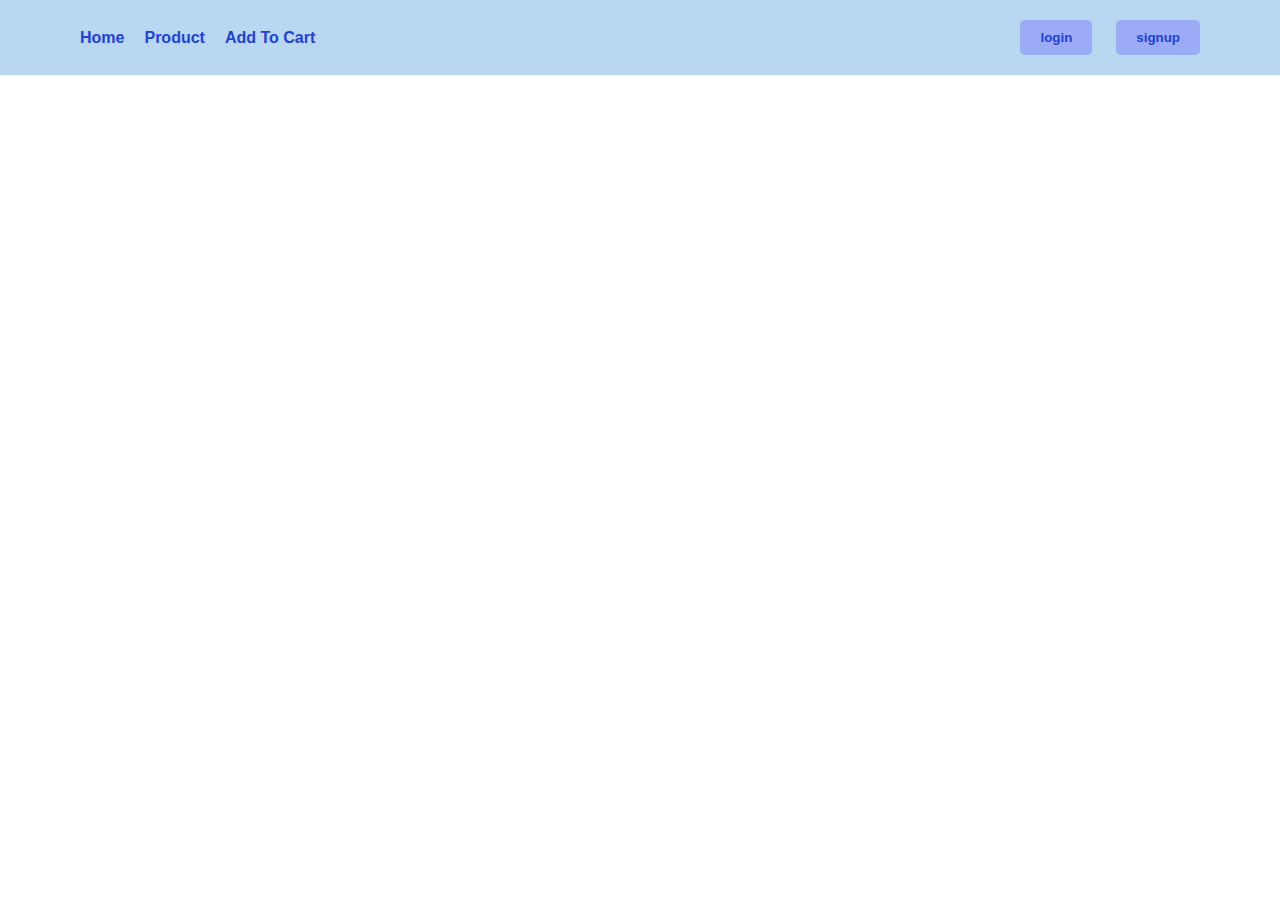
==== pages/add.html @ eaa3b3e2 "header" ====
<!DOCTYPE html>
<html lang="en">
<head>
    <meta charset="UTF-8">
    <meta name="viewport" content="width=device-width, initial-scale=1.0">
    <title>class work project</title>
    <link rel="stylesheet" href="/css/index.css">
</head>
<body>
  <div id="navabar">
    
  </div>
</body>
<script type="module" src="/js/add.js"></script>

</html>
---- css/index.css ----
*{
    margin: 0;
    padding: 0;
    box-sizing: border-box;
}
header{
    background-color: rgb(185, 215, 241);
    padding: 10px;
}
.container{
    max-width: 1140px;
    margin: auto;
}
ul a{
    text-decoration: none;
}
li{
    list-style: none;
}
.row{
    display: flex;
    flex-wrap:wrap;
}
ul li a{
    color: rgb(33, 66, 216);
    text-transform: capitalize;
    font-weight: 600;
    font-family: sans-serif;
    padding: 10px;
}
.justify-content{
    justify-content: space-between;
}
.align-center{
    align-items: center;
}
.btns button{
    justify-content: end;
    padding: 10px 20px;
    margin: 10px;
    border: none;
    border-radius: 5px;
    background-color: rgb(155, 171, 246);
}
.btns button a{
    text-decoration: none;
    color:  rgb(33, 66, 216);
    font-weight: 700;
}
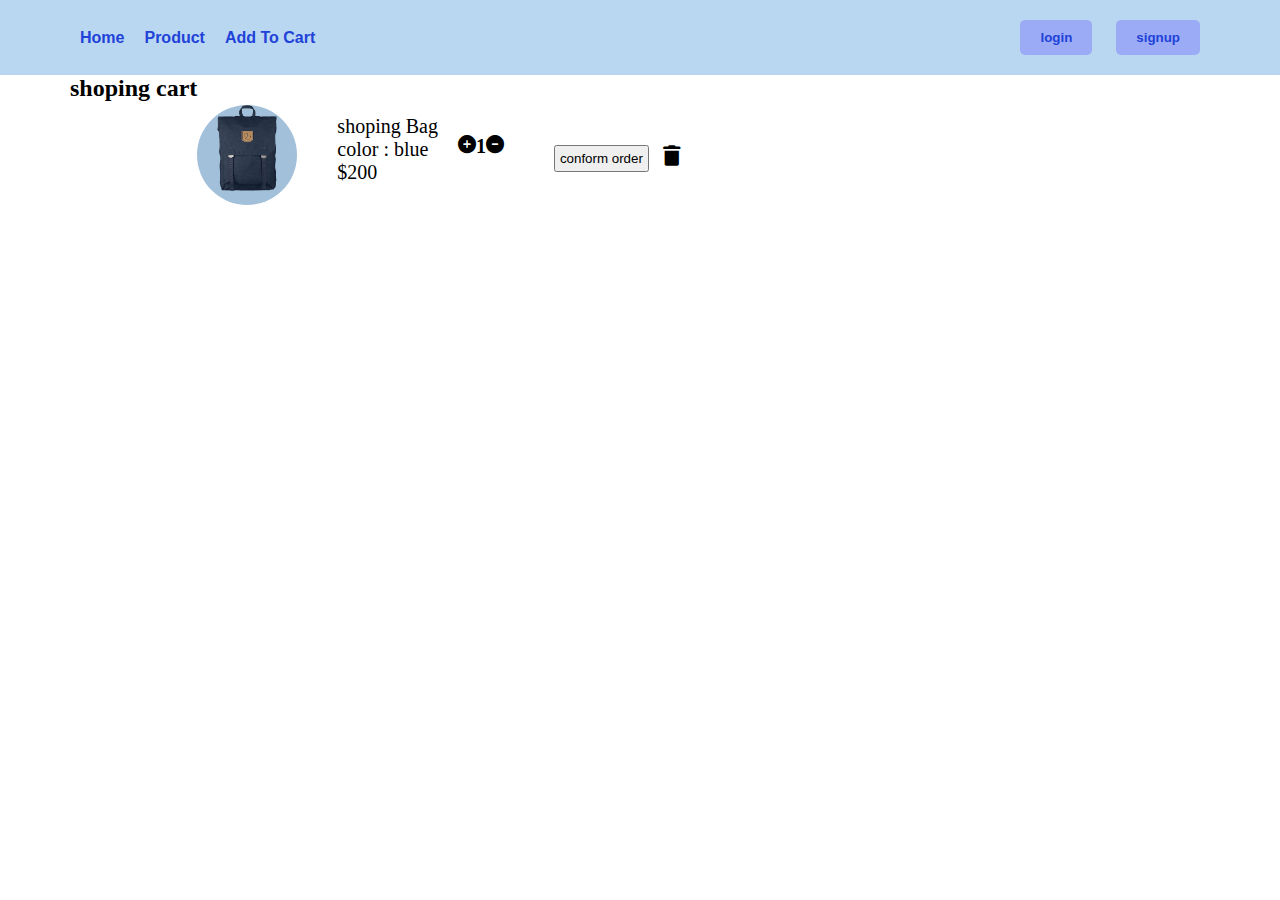
==== commit 53457a9d: "cart" ====
--- a/pages/add.html
+++ b/pages/add.html
@@ -4,12 +4,39 @@
     <meta charset="UTF-8">
     <meta name="viewport" content="width=device-width, initial-scale=1.0">
     <title>class work project</title>
+    <link rel="stylesheet" href="/css/all.min.css">
     <link rel="stylesheet" href="/css/index.css">
+    <link rel="stylesheet" href="/css/add.css">
 </head>
 <body>
-  <div id="navabar">
-    
+  <div id="navabar"> 
   </div>
+  <div class="container">
+    <div class="row">
+      <div class="add">
+        <h2>shoping cart</h2>
+      </div>
+        <div class="img-box">
+          <img src="/image/81fPKd-2AYL._AC_SL1500_-removebg-preview.png" alt="">
+        </div>
+       <div class="main row">
+        <div class="detalis">
+          <p>shoping Bag</p>
+          <p>color : blue</p>
+          <p>$200</p>
+         </div>
+            <div class="order row">
+              <i class="fa-solid fa-circle-plus"></i>
+             <h1>1</h1>
+            <i class="fa-solid fa-circle-minus"></i>
+          </div>
+          <div class="conform">
+            <button>conform order</button>
+            <i class="fa-solid fa-trash"></i>
+          </div>
+       </div>
+    </div>
+    </div>
 </body>
 <script type="module" src="/js/add.js"></script>
 
--- a/css/all.min.css
+++ b/css/all.min.css
@@ -0,0 +1,9 @@
+/*!
+ * Font Awesome Free 6.4.2 by @fontawesome - https://fontawesome.com
+ * License - https://fontawesome.com/license/free (Icons: CC BY 4.0, Fonts: SIL OFL 1.1, Code: MIT License)
+ * Copyright 2023 Fonticons, Inc.
+ */
+.fa{font-family:var(--fa-style-family,"Font Awesome 6 Free");font-weight:var(--fa-style,900)}.fa,.fa-brands,.fa-classic,.fa-regular,.fa-sharp,.fa-solid,.fab,.far,.fas{-moz-osx-font-smoothing:grayscale;-webkit-font-smoothing:antialiased;display:var(--fa-display,inline-block);font-style:normal;font-variant:normal;line-height:1;text-rendering:auto}.fa-classic,.fa-regular,.fa-solid,.far,.fas{font-family:"Font Awesome 6 Free"}.fa-brands,.fab{font-family:"Font Awesome 6 Brands"}.fa-1x{font-size:1em}.fa-2x{font-size:2em}.fa-3x{font-size:3em}.fa-4x{font-size:4em}.fa-5x{font-size:5em}.fa-6x{font-size:6em}.fa-7x{font-size:7em}.fa-8x{font-size:8em}.fa-9x{font-size:9em}.fa-10x{font-size:10em}.fa-2xs{font-size:.625em;line-height:.1em;vertical-align:.225em}.fa-xs{font-size:.75em;line-height:.08333em;vertical-align:.125em}.fa-sm{font-size:.875em;line-height:.07143em;vertical-align:.05357em}.fa-lg{font-size:1.25em;line-height:.05em;vertical-align:-.075em}.fa-xl{font-size:1.5em;line-height:.04167em;vertical-align:-.125em}.fa-2xl{font-size:2em;line-height:.03125em;vertical-align:-.1875em}.fa-fw{text-align:center;width:1.25em}.fa-ul{list-style-type:none;margin-left:var(--fa-li-margin,2.5em);padding-left:0}.fa-ul>li{position:relative}.fa-li{left:calc(var(--fa-li-width, 2em)*-1);position:absolute;text-align:center;width:var(--fa-li-width,2em);line-height:inherit}.fa-border{border-radius:var(--fa-border-radius,.1em);border:var(--fa-border-width,.08em) var(--fa-border-style,solid) var(--fa-border-color,#eee);padding:var(--fa-border-padding,.2em .25em .15em)}.fa-pull-left{float:left;margin-right:var(--fa-pull-margin,.3em)}.fa-pull-right{float:right;margin-left:var(--fa-pull-margin,.3em)}.fa-beat{-webkit-animation-name:fa-beat;animation-name:fa-beat;-webkit-animation-delay:var(--fa-animation-delay,0s);animation-delay:var(--fa-animation-delay,0s);-webkit-animation-direction:var(--fa-animation-direction,normal);animation-direction:var(--fa-animation-direction,normal);-webkit-animation-duration:var(--fa-animation-duration,1s);animation-duration:var(--fa-animation-duration,1s);-webkit-animation-iteration-count:var(--fa-animation-iteration-count,infinite);animation-iteration-count:var(--fa-animation-iteration-count,infinite);-webkit-animation-timing-function:var(--fa-animation-timing,ease-in-out);animation-timing-function:var(--fa-animation-timing,ease-in-out)}.fa-bounce{-webkit-animation-name:fa-bounce;animation-name:fa-bounce;-webkit-animation-delay:var(--fa-animation-delay,0s);animation-delay:var(--fa-animation-delay,0s);-webkit-animation-direction:var(--fa-animation-direction,normal);animation-direction:var(--fa-animation-direction,normal);-webkit-animation-duration:var(--fa-animation-duration,1s);animation-duration:var(--fa-animation-duration,1s);-webkit-animation-iteration-count:var(--fa-animation-iteration-count,infinite);animation-iteration-count:var(--fa-animation-iteration-count,infinite);-webkit-animation-timing-function:var(--fa-animation-timing,cubic-bezier(.28,.84,.42,1));animation-timing-function:var(--fa-animation-timing,cubic-bezier(.28,.84,.42,1))}.fa-fade{-webkit-animation-name:fa-fade;animation-name:fa-fade;-webkit-animation-iteration-count:var(--fa-animation-iteration-count,infinite);animation-iteration-count:var(--fa-animation-iteration-count,infinite);-webkit-animation-timing-function:var(--fa-animation-timing,cubic-bezier(.4,0,.6,1));animation-timing-function:var(--fa-animation-timing,cubic-bezier(.4,0,.6,1))}.fa-beat-fade,.fa-fade{-webkit-animation-delay:var(--fa-animation-delay,0s);animation-delay:var(--fa-animation-delay,0s);-webkit-animation-direction:var(--fa-animation-direction,normal);animation-direction:var(--fa-animation-direction,normal);-webkit-animation-duration:var(--fa-animation-duration,1s);animation-duration:var(--fa-animation-duration,1s)}.fa-beat-fade{-webkit-animation-name:fa-beat-fade;animation-name:fa-beat-fade;-webkit-animation-iteration-count:var(--fa-animation-iteration-count,infinite);animation-iteration-count:var(--fa-animation-iteration-count,infinite);-webkit-animation-timing-function:var(--fa-animation-timing,cubic-bezier(.4,0,.6,1));animation-timing-function:var(--fa-animation-timing,cubic-bezier(.4,0,.6,1))}.fa-flip{-webkit-animation-name:fa-flip;animation-name:fa-flip;-webkit-animation-delay:var(--fa-animation-delay,0s);animation-delay:var(--fa-animation-delay,0s);-webkit-animation-direction:var(--fa-animation-direction,normal);animation-direction:var(--fa-animation-direction,normal);-webkit-animation-duration:var(--fa-animation-duration,1s);animation-duration:var(--fa-animation-duration,1s);-webkit-animation-iteration-count:var(--fa-animation-iteration-count,infinite);animation-iteration-count:var(--fa-animation-iteration-count,infinite);-webkit-animation-timing-function:var(--fa-animation-timing,ease-in-out);animation-timing-function:var(--fa-animation-timing,ease-in-out)}.fa-shake{-webkit-animation-name:fa-shake;animation-name:fa-shake;-webkit-animation-duration:var(--fa-animation-duration,1s);animation-duration:var(--fa-animation-duration,1s);-webkit-animation-iteration-count:var(--fa-animation-iteration-count,infinite);animation-iteration-count:var(--fa-animation-iteration-count,infinite);-webkit-animation-timing-function:var(--fa-animation-timing,linear);animation-timing-function:var(--fa-animation-timing,linear)}.fa-shake,.fa-spin{-webkit-animation-delay:var(--fa-animation-delay,0s);animation-delay:var(--fa-animation-delay,0s);-webkit-animation-direction:var(--fa-animation-direction,normal);animation-direction:var(--fa-animation-direction,normal)}.fa-spin{-webkit-animation-name:fa-spin;animation-name:fa-spin;-webkit-animation-duration:var(--fa-animation-duration,2s);animation-duration:var(--fa-animation-duration,2s);-webkit-animation-iteration-count:var(--fa-animation-iteration-count,infinite);animation-iteration-count:var(--fa-animation-iteration-count,infinite);-webkit-animation-timing-function:var(--fa-animation-timing,linear);animation-timing-function:var(--fa-animation-timing,linear)}.fa-spin-reverse{--fa-animation-direction:reverse}.fa-pulse,.fa-spin-pulse{-webkit-animation-name:fa-spin;animation-name:fa-spin;-webkit-animation-direction:var(--fa-animation-direction,normal);animation-direction:var(--fa-animation-direction,normal);-webkit-animation-duration:var(--fa-animation-duration,1s);animation-duration:var(--fa-animation-duration,1s);-webkit-animation-iteration-count:var(--fa-animation-iteration-count,infinite);animation-iteration-count:var(--fa-animation-iteration-count,infinite);-webkit-animation-timing-function:var(--fa-animation-timing,steps(8));animation-timing-function:var(--fa-animation-timing,steps(8))}@media (prefers-reduced-motion:reduce){.fa-beat,.fa-beat-fade,.fa-bounce,.fa-fade,.fa-flip,.fa-pulse,.fa-shake,.fa-spin,.fa-spin-pulse{-webkit-animation-delay:-1ms;animation-delay:-1ms;-webkit-animation-duration:1ms;animation-duration:1ms;-webkit-animation-iteration-count:1;animation-iteration-count:1;-webkit-transition-delay:0s;transition-delay:0s;-webkit-transition-duration:0s;transition-duration:0s}}@-webkit-keyframes fa-beat{0%,90%{-webkit-transform:scale(1);transform:scale(1)}45%{-webkit-transform:scale(var(--fa-beat-scale,1.25));transform:scale(var(--fa-beat-scale,1.25))}}@keyframes fa-beat{0%,90%{-webkit-transform:scale(1);transform:scale(1)}45%{-webkit-transform:scale(var(--fa-beat-scale,1.25));transform:scale(var(--fa-beat-scale,1.25))}}@-webkit-keyframes fa-bounce{0%{-webkit-transform:scale(1) translateY(0);transform:scale(1) translateY(0)}10%{-webkit-transform:scale(var(--fa-bounce-start-scale-x,1.1),var(--fa-bounce-start-scale-y,.9)) translateY(0);transform:scale(var(--fa-bounce-start-scale-x,1.1),var(--fa-bounce-start-scale-y,.9)) translateY(0)}30%{-webkit-transform:scale(var(--fa-bounce-jump-scale-x,.9),var(--fa-bounce-jump-scale-y,1.1)) translateY(var(--fa-bounce-height,-.5em));transform:scale(var(--fa-bounce-jump-scale-x,.9),var(--fa-bounce-jump-scale-y,1.1)) translateY(var(--fa-bounce-height,-.5em))}50%{-webkit-transform:scale(var(--fa-bounce-land-scale-x,1.05),var(--fa-bounce-land-scale-y,.95)) translateY(0);transform:scale(var(--fa-bounce-land-scale-x,1.05),var(--fa-bounce-land-scale-y,.95)) translateY(0)}57%{-webkit-transform:scale(1) translateY(var(--fa-bounce-rebound,-.125em));transform:scale(1) translateY(var(--fa-bounce-rebound,-.125em))}64%{-webkit-transform:scale(1) translateY(0);transform:scale(1) translateY(0)}to{-webkit-transform:scale(1) translateY(0);transform:scale(1) translateY(0)}}@keyframes fa-bounce{0%{-webkit-transform:scale(1) translateY(0);transform:scale(1) translateY(0)}10%{-webkit-transform:scale(var(--fa-bounce-start-scale-x,1.1),var(--fa-bounce-start-scale-y,.9)) translateY(0);transform:scale(var(--fa-bounce-start-scale-x,1.1),var(--fa-bounce-start-scale-y,.9)) translateY(0)}30%{-webkit-transform:scale(var(--fa-bounce-jump-scale-x,.9),var(--fa-bounce-jump-scale-y,1.1)) translateY(var(--fa-bounce-height,-.5em));transform:scale(var(--fa-bounce-jump-scale-x,.9),var(--fa-bounce-jump-scale-y,1.1)) translateY(var(--fa-bounce-height,-.5em))}50%{-webkit-transform:scale(var(--fa-bounce-land-scale-x,1.05),var(--fa-bounce-land-scale-y,.95)) translateY(0);transform:scale(var(--fa-bounce-land-scale-x,1.05),var(--fa-bounce-land-scale-y,.95)) translateY(0)}57%{-webkit-transform:scale(1) translateY(var(--fa-bounce-rebound,-.125em));transform:scale(1) translateY(var(--fa-bounce-rebound,-.125em))}64%{-webkit-transform:scale(1) translateY(0);transform:scale(1) translateY(0)}to{-webkit-transform:scale(1) translateY(0);transform:scale(1) translateY(0)}}@-webkit-keyframes fa-fade{50%{opacity:var(--fa-fade-opacity,.4)}}@keyframes fa-fade{50%{opacity:var(--fa-fade-opacity,.4)}}@-webkit-keyframes fa-beat-fade{0%,to{opacity:var(--fa-beat-fade-opacity,.4);-webkit-transform:scale(1);transform:scale(1)}50%{opacity:1;-webkit-transform:scale(var(--fa-beat-fade-scale,1.125));transform:scale(var(--fa-beat-fade-scale,1.125))}}@keyframes fa-beat-fade{0%,to{opacity:var(--fa-beat-fade-opacity,.4);-webkit-transform:scale(1);transform:scale(1)}50%{opacity:1;-webkit-transform:scale(var(--fa-beat-fade-scale,1.125));transform:scale(var(--fa-beat-fade-scale,1.125))}}@-webkit-keyframes fa-flip{50%{-webkit-transform:rotate3d(var(--fa-flip-x,0),var(--fa-flip-y,1),var(--fa-flip-z,0),var(--fa-flip-angle,-180deg));transform:rotate3d(var(--fa-flip-x,0),var(--fa-flip-y,1),var(--fa-flip-z,0),var(--fa-flip-angle,-180deg))}}@keyframes fa-flip{50%{-webkit-transform:rotate3d(var(--fa-flip-x,0),var(--fa-flip-y,1),var(--fa-flip-z,0),var(--fa-flip-angle,-180deg));transform:rotate3d(var(--fa-flip-x,0),var(--fa-flip-y,1),var(--fa-flip-z,0),var(--fa-flip-angle,-180deg))}}@-webkit-keyframes fa-shake{0%{-webkit-transform:rotate(-15deg);transform:rotate(-15deg)}4%{-webkit-transform:rotate(15deg);transform:rotate(15deg)}8%,24%{-webkit-transform:rotate(-18deg);transform:rotate(-18deg)}12%,28%{-webkit-transform:rotate(18deg);transform:rotate(18deg)}16%{-webkit-transform:rotate(-22deg);transform:rotate(-22deg)}20%{-webkit-transform:rotate(22deg);transform:rotate(22deg)}32%{-webkit-transform:rotate(-12deg);transform:rotate(-12deg)}36%{-webkit-transform:rotate(12deg);transform:rotate(12deg)}40%,to{-webkit-transform:rotate(0deg);transform:rotate(0deg)}}@keyframes fa-shake{0%{-webkit-transform:rotate(-15deg);transform:rotate(-15deg)}4%{-webkit-transform:rotate(15deg);transform:rotate(15deg)}8%,24%{-webkit-transform:rotate(-18deg);transform:rotate(-18deg)}12%,28%{-webkit-transform:rotate(18deg);transform:rotate(18deg)}16%{-webkit-transform:rotate(-22deg);transform:rotate(-22deg)}20%{-webkit-transform:rotate(22deg);transform:rotate(22deg)}32%{-webkit-transform:rotate(-12deg);transform:rotate(-12deg)}36%{-webkit-transform:rotate(12deg);transform:rotate(12deg)}40%,to{-webkit-transform:rotate(0deg);transform:rotate(0deg)}}@-webkit-keyframes fa-spin{0%{-webkit-transform:rotate(0deg);transform:rotate(0deg)}to{-webkit-transform:rotate(1turn);transform:rotate(1turn)}}@keyframes fa-spin{0%{-webkit-transform:rotate(0deg);transform:rotate(0deg)}to{-webkit-transform:rotate(1turn);transform:rotate(1turn)}}.fa-rotate-90{-webkit-transform:rotate(90deg);transform:rotate(90deg)}.fa-rotate-180{-webkit-transform:rotate(180deg);transform:rotate(180deg)}.fa-rotate-270{-webkit-transform:rotate(270deg);transform:rotate(270deg)}.fa-flip-horizontal{-webkit-transform:scaleX(-1);transform:scaleX(-1)}.fa-flip-vertical{-webkit-transform:scaleY(-1);transform:scaleY(-1)}.fa-flip-both,.fa-flip-horizontal.fa-flip-vertical{-webkit-transform:scale(-1);transform:scale(-1)}.fa-rotate-by{-webkit-transform:rotate(var(--fa-rotate-angle,none));transform:rotate(var(--fa-rotate-angle,none))}.fa-stack{display:inline-block;height:2em;line-height:2em;position:relative;vertical-align:middle;width:2.5em}.fa-stack-1x,.fa-stack-2x{left:0;position:absolute;text-align:center;width:100%;z-index:var(--fa-stack-z-index,auto)}.fa-stack-1x{line-height:inherit}.fa-stack-2x{font-size:2em}.fa-inverse{color:var(--fa-inverse,#fff)}
+
+.fa-0:before{content:"\30"}.fa-1:before{content:"\31"}.fa-2:before{content:"\32"}.fa-3:before{content:"\33"}.fa-4:before{content:"\34"}.fa-5:before{content:"\35"}.fa-6:before{content:"\36"}.fa-7:before{content:"\37"}.fa-8:before{content:"\38"}.fa-9:before{content:"\39"}.fa-fill-drip:before{content:"\f576"}.fa-arrows-to-circle:before{content:"\e4bd"}.fa-chevron-circle-right:before,.fa-circle-chevron-right:before{content:"\f138"}.fa-at:before{content:"\40"}.fa-trash-alt:before,.fa-trash-can:before{content:"\f2ed"}.fa-text-height:before{content:"\f034"}.fa-user-times:before,.fa-user-xmark:before{content:"\f235"}.fa-stethoscope:before{content:"\f0f1"}.fa-comment-alt:before,.fa-message:before{content:"\f27a"}.fa-info:before{content:"\f129"}.fa-compress-alt:before,.fa-down-left-and-up-right-to-center:before{content:"\f422"}.fa-explosion:before{content:"\e4e9"}.fa-file-alt:before,.fa-file-lines:before,.fa-file-text:before{content:"\f15c"}.fa-wave-square:before{content:"\f83e"}.fa-ring:before{content:"\f70b"}.fa-building-un:before{content:"\e4d9"}.fa-dice-three:before{content:"\f527"}.fa-calendar-alt:before,.fa-calendar-days:before{content:"\f073"}.fa-anchor-circle-check:before{content:"\e4aa"}.fa-building-circle-arrow-right:before{content:"\e4d1"}.fa-volleyball-ball:before,.fa-volleyball:before{content:"\f45f"}.fa-arrows-up-to-line:before{content:"\e4c2"}.fa-sort-desc:before,.fa-sort-down:before{content:"\f0dd"}.fa-circle-minus:before,.fa-minus-circle:before{content:"\f056"}.fa-door-open:before{content:"\f52b"}.fa-right-from-bracket:before,.fa-sign-out-alt:before{content:"\f2f5"}.fa-atom:before{content:"\f5d2"}.fa-soap:before{content:"\e06e"}.fa-heart-music-camera-bolt:before,.fa-icons:before{content:"\f86d"}.fa-microphone-alt-slash:before,.fa-microphone-lines-slash:before{content:"\f539"}.fa-bridge-circle-check:before{content:"\e4c9"}.fa-pump-medical:before{content:"\e06a"}.fa-fingerprint:before{content:"\f577"}.fa-hand-point-right:before{content:"\f0a4"}.fa-magnifying-glass-location:before,.fa-search-location:before{content:"\f689"}.fa-forward-step:before,.fa-step-forward:before{content:"\f051"}.fa-face-smile-beam:before,.fa-smile-beam:before{content:"\f5b8"}.fa-flag-checkered:before{content:"\f11e"}.fa-football-ball:before,.fa-football:before{content:"\f44e"}.fa-school-circle-exclamation:before{content:"\e56c"}.fa-crop:before{content:"\f125"}.fa-angle-double-down:before,.fa-angles-down:before{content:"\f103"}.fa-users-rectangle:before{content:"\e594"}.fa-people-roof:before{content:"\e537"}.fa-people-line:before{content:"\e534"}.fa-beer-mug-empty:before,.fa-beer:before{content:"\f0fc"}.fa-diagram-predecessor:before{content:"\e477"}.fa-arrow-up-long:before,.fa-long-arrow-up:before{content:"\f176"}.fa-burn:before,.fa-fire-flame-simple:before{content:"\f46a"}.fa-male:before,.fa-person:before{content:"\f183"}.fa-laptop:before{content:"\f109"}.fa-file-csv:before{content:"\f6dd"}.fa-menorah:before{content:"\f676"}.fa-truck-plane:before{content:"\e58f"}.fa-record-vinyl:before{content:"\f8d9"}.fa-face-grin-stars:before,.fa-grin-stars:before{content:"\f587"}.fa-bong:before{content:"\f55c"}.fa-pastafarianism:before,.fa-spaghetti-monster-flying:before{content:"\f67b"}.fa-arrow-down-up-across-line:before{content:"\e4af"}.fa-spoon:before,.fa-utensil-spoon:before{content:"\f2e5"}.fa-jar-wheat:before{content:"\e517"}.fa-envelopes-bulk:before,.fa-mail-bulk:before{content:"\f674"}.fa-file-circle-exclamation:before{content:"\e4eb"}.fa-circle-h:before,.fa-hospital-symbol:before{content:"\f47e"}.fa-pager:before{content:"\f815"}.fa-address-book:before,.fa-contact-book:before{content:"\f2b9"}.fa-strikethrough:before{content:"\f0cc"}.fa-k:before{content:"\4b"}.fa-landmark-flag:before{content:"\e51c"}.fa-pencil-alt:before,.fa-pencil:before{content:"\f303"}.fa-backward:before{content:"\f04a"}.fa-caret-right:before{content:"\f0da"}.fa-comments:before{content:"\f086"}.fa-file-clipboard:before,.fa-paste:before{content:"\f0ea"}.fa-code-pull-request:before{content:"\e13c"}.fa-clipboard-list:before{content:"\f46d"}.fa-truck-loading:before,.fa-truck-ramp-box:before{content:"\f4de"}.fa-user-check:before{content:"\f4fc"}.fa-vial-virus:before{content:"\e597"}.fa-sheet-plastic:before{content:"\e571"}.fa-blog:before{content:"\f781"}.fa-user-ninja:before{content:"\f504"}.fa-person-arrow-up-from-line:before{content:"\e539"}.fa-scroll-torah:before,.fa-torah:before{content:"\f6a0"}.fa-broom-ball:before,.fa-quidditch-broom-ball:before,.fa-quidditch:before{content:"\f458"}.fa-toggle-off:before{content:"\f204"}.fa-archive:before,.fa-box-archive:before{content:"\f187"}.fa-person-drowning:before{content:"\e545"}.fa-arrow-down-9-1:before,.fa-sort-numeric-desc:before,.fa-sort-numeric-down-alt:before{content:"\f886"}.fa-face-grin-tongue-squint:before,.fa-grin-tongue-squint:before{content:"\f58a"}.fa-spray-can:before{content:"\f5bd"}.fa-truck-monster:before{content:"\f63b"}.fa-w:before{content:"\57"}.fa-earth-africa:before,.fa-globe-africa:before{content:"\f57c"}.fa-rainbow:before{content:"\f75b"}.fa-circle-notch:before{content:"\f1ce"}.fa-tablet-alt:before,.fa-tablet-screen-button:before{content:"\f3fa"}.fa-paw:before{content:"\f1b0"}.fa-cloud:before{content:"\f0c2"}.fa-trowel-bricks:before{content:"\e58a"}.fa-face-flushed:before,.fa-flushed:before{content:"\f579"}.fa-hospital-user:before{content:"\f80d"}.fa-tent-arrow-left-right:before{content:"\e57f"}.fa-gavel:before,.fa-legal:before{content:"\f0e3"}.fa-binoculars:before{content:"\f1e5"}.fa-microphone-slash:before{content:"\f131"}.fa-box-tissue:before{content:"\e05b"}.fa-motorcycle:before{content:"\f21c"}.fa-bell-concierge:before,.fa-concierge-bell:before{content:"\f562"}.fa-pen-ruler:before,.fa-pencil-ruler:before{content:"\f5ae"}.fa-people-arrows-left-right:before,.fa-people-arrows:before{content:"\e068"}.fa-mars-and-venus-burst:before{content:"\e523"}.fa-caret-square-right:before,.fa-square-caret-right:before{content:"\f152"}.fa-cut:before,.fa-scissors:before{content:"\f0c4"}.fa-sun-plant-wilt:before{content:"\e57a"}.fa-toilets-portable:before{content:"\e584"}.fa-hockey-puck:before{content:"\f453"}.fa-table:before{content:"\f0ce"}.fa-magnifying-glass-arrow-right:before{content:"\e521"}.fa-digital-tachograph:before,.fa-tachograph-digital:before{content:"\f566"}.fa-users-slash:before{content:"\e073"}.fa-clover:before{content:"\e139"}.fa-mail-reply:before,.fa-reply:before{content:"\f3e5"}.fa-star-and-crescent:before{content:"\f699"}.fa-house-fire:before{content:"\e50c"}.fa-minus-square:before,.fa-square-minus:before{content:"\f146"}.fa-helicopter:before{content:"\f533"}.fa-compass:before{content:"\f14e"}.fa-caret-square-down:before,.fa-square-caret-down:before{content:"\f150"}.fa-file-circle-question:before{content:"\e4ef"}.fa-laptop-code:before{content:"\f5fc"}.fa-swatchbook:before{content:"\f5c3"}.fa-prescription-bottle:before{content:"\f485"}.fa-bars:before,.fa-navicon:before{content:"\f0c9"}.fa-people-group:before{content:"\e533"}.fa-hourglass-3:before,.fa-hourglass-end:before{content:"\f253"}.fa-heart-broken:before,.fa-heart-crack:before{content:"\f7a9"}.fa-external-link-square-alt:before,.fa-square-up-right:before{content:"\f360"}.fa-face-kiss-beam:before,.fa-kiss-beam:before{content:"\f597"}.fa-film:before{content:"\f008"}.fa-ruler-horizontal:before{content:"\f547"}.fa-people-robbery:before{content:"\e536"}.fa-lightbulb:before{content:"\f0eb"}.fa-caret-left:before{content:"\f0d9"}.fa-circle-exclamation:before,.fa-exclamation-circle:before{content:"\f06a"}.fa-school-circle-xmark:before{content:"\e56d"}.fa-arrow-right-from-bracket:before,.fa-sign-out:before{content:"\f08b"}.fa-chevron-circle-down:before,.fa-circle-chevron-down:before{content:"\f13a"}.fa-unlock-alt:before,.fa-unlock-keyhole:before{content:"\f13e"}.fa-cloud-showers-heavy:before{content:"\f740"}.fa-headphones-alt:before,.fa-headphones-simple:before{content:"\f58f"}.fa-sitemap:before{content:"\f0e8"}.fa-circle-dollar-to-slot:before,.fa-donate:before{content:"\f4b9"}.fa-memory:before{content:"\f538"}.fa-road-spikes:before{content:"\e568"}.fa-fire-burner:before{content:"\e4f1"}.fa-flag:before{content:"\f024"}.fa-hanukiah:before{content:"\f6e6"}.fa-feather:before{content:"\f52d"}.fa-volume-down:before,.fa-volume-low:before{content:"\f027"}.fa-comment-slash:before{content:"\f4b3"}.fa-cloud-sun-rain:before{content:"\f743"}.fa-compress:before{content:"\f066"}.fa-wheat-alt:before,.fa-wheat-awn:before{content:"\e2cd"}.fa-ankh:before{content:"\f644"}.fa-hands-holding-child:before{content:"\e4fa"}.fa-asterisk:before{content:"\2a"}.fa-check-square:before,.fa-square-check:before{content:"\f14a"}.fa-peseta-sign:before{content:"\e221"}.fa-header:before,.fa-heading:before{content:"\f1dc"}.fa-ghost:before{content:"\f6e2"}.fa-list-squares:before,.fa-list:before{content:"\f03a"}.fa-phone-square-alt:before,.fa-square-phone-flip:before{content:"\f87b"}.fa-cart-plus:before{content:"\f217"}.fa-gamepad:before{content:"\f11b"}.fa-circle-dot:before,.fa-dot-circle:before{content:"\f192"}.fa-dizzy:before,.fa-face-dizzy:before{content:"\f567"}.fa-egg:before{content:"\f7fb"}.fa-house-medical-circle-xmark:before{content:"\e513"}.fa-campground:before{content:"\f6bb"}.fa-folder-plus:before{content:"\f65e"}.fa-futbol-ball:before,.fa-futbol:before,.fa-soccer-ball:before{content:"\f1e3"}.fa-paint-brush:before,.fa-paintbrush:before{content:"\f1fc"}.fa-lock:before{content:"\f023"}.fa-gas-pump:before{content:"\f52f"}.fa-hot-tub-person:before,.fa-hot-tub:before{content:"\f593"}.fa-map-location:before,.fa-map-marked:before{content:"\f59f"}.fa-house-flood-water:before{content:"\e50e"}.fa-tree:before{content:"\f1bb"}.fa-bridge-lock:before{content:"\e4cc"}.fa-sack-dollar:before{content:"\f81d"}.fa-edit:before,.fa-pen-to-square:before{content:"\f044"}.fa-car-side:before{content:"\f5e4"}.fa-share-alt:before,.fa-share-nodes:before{content:"\f1e0"}.fa-heart-circle-minus:before{content:"\e4ff"}.fa-hourglass-2:before,.fa-hourglass-half:before{content:"\f252"}.fa-microscope:before{content:"\f610"}.fa-sink:before{content:"\e06d"}.fa-bag-shopping:before,.fa-shopping-bag:before{content:"\f290"}.fa-arrow-down-z-a:before,.fa-sort-alpha-desc:before,.fa-sort-alpha-down-alt:before{content:"\f881"}.fa-mitten:before{content:"\f7b5"}.fa-person-rays:before{content:"\e54d"}.fa-users:before{content:"\f0c0"}.fa-eye-slash:before{content:"\f070"}.fa-flask-vial:before{content:"\e4f3"}.fa-hand-paper:before,.fa-hand:before{content:"\f256"}.fa-om:before{content:"\f679"}.fa-worm:before{content:"\e599"}.fa-house-circle-xmark:before{content:"\e50b"}.fa-plug:before{content:"\f1e6"}.fa-chevron-up:before{content:"\f077"}.fa-hand-spock:before{content:"\f259"}.fa-stopwatch:before{content:"\f2f2"}.fa-face-kiss:before,.fa-kiss:before{content:"\f596"}.fa-bridge-circle-xmark:before{content:"\e4cb"}.fa-face-grin-tongue:before,.fa-grin-tongue:before{content:"\f589"}.fa-chess-bishop:before{content:"\f43a"}.fa-face-grin-wink:before,.fa-grin-wink:before{content:"\f58c"}.fa-deaf:before,.fa-deafness:before,.fa-ear-deaf:before,.fa-hard-of-hearing:before{content:"\f2a4"}.fa-road-circle-check:before{content:"\e564"}.fa-dice-five:before{content:"\f523"}.fa-rss-square:before,.fa-square-rss:before{content:"\f143"}.fa-land-mine-on:before{content:"\e51b"}.fa-i-cursor:before{content:"\f246"}.fa-stamp:before{content:"\f5bf"}.fa-stairs:before{content:"\e289"}.fa-i:before{content:"\49"}.fa-hryvnia-sign:before,.fa-hryvnia:before{content:"\f6f2"}.fa-pills:before{content:"\f484"}.fa-face-grin-wide:before,.fa-grin-alt:before{content:"\f581"}.fa-tooth:before{content:"\f5c9"}.fa-v:before{content:"\56"}.fa-bangladeshi-taka-sign:before{content:"\e2e6"}.fa-bicycle:before{content:"\f206"}.fa-rod-asclepius:before,.fa-rod-snake:before,.fa-staff-aesculapius:before,.fa-staff-snake:before{content:"\e579"}.fa-head-side-cough-slash:before{content:"\e062"}.fa-ambulance:before,.fa-truck-medical:before{content:"\f0f9"}.fa-wheat-awn-circle-exclamation:before{content:"\e598"}.fa-snowman:before{content:"\f7d0"}.fa-mortar-pestle:before{content:"\f5a7"}.fa-road-barrier:before{content:"\e562"}.fa-school:before{content:"\f549"}.fa-igloo:before{content:"\f7ae"}.fa-joint:before{content:"\f595"}.fa-angle-right:before{content:"\f105"}.fa-horse:before{content:"\f6f0"}.fa-q:before{content:"\51"}.fa-g:before{content:"\47"}.fa-notes-medical:before{content:"\f481"}.fa-temperature-2:before,.fa-temperature-half:before,.fa-thermometer-2:before,.fa-thermometer-half:before{content:"\f2c9"}.fa-dong-sign:before{content:"\e169"}.fa-capsules:before{content:"\f46b"}.fa-poo-bolt:before,.fa-poo-storm:before{content:"\f75a"}.fa-face-frown-open:before,.fa-frown-open:before{content:"\f57a"}.fa-hand-point-up:before{content:"\f0a6"}.fa-money-bill:before{content:"\f0d6"}.fa-bookmark:before{content:"\f02e"}.fa-align-justify:before{content:"\f039"}.fa-umbrella-beach:before{content:"\f5ca"}.fa-helmet-un:before{content:"\e503"}.fa-bullseye:before{content:"\f140"}.fa-bacon:before{content:"\f7e5"}.fa-hand-point-down:before{content:"\f0a7"}.fa-arrow-up-from-bracket:before{content:"\e09a"}.fa-folder-blank:before,.fa-folder:before{content:"\f07b"}.fa-file-medical-alt:before,.fa-file-waveform:before{content:"\f478"}.fa-radiation:before{content:"\f7b9"}.fa-chart-simple:before{content:"\e473"}.fa-mars-stroke:before{content:"\f229"}.fa-vial:before{content:"\f492"}.fa-dashboard:before,.fa-gauge-med:before,.fa-gauge:before,.fa-tachometer-alt-average:before{content:"\f624"}.fa-magic-wand-sparkles:before,.fa-wand-magic-sparkles:before{content:"\e2ca"}.fa-e:before{content:"\45"}.fa-pen-alt:before,.fa-pen-clip:before{content:"\f305"}.fa-bridge-circle-exclamation:before{content:"\e4ca"}.fa-user:before{content:"\f007"}.fa-school-circle-check:before{content:"\e56b"}.fa-dumpster:before{content:"\f793"}.fa-shuttle-van:before,.fa-van-shuttle:before{content:"\f5b6"}.fa-building-user:before{content:"\e4da"}.fa-caret-square-left:before,.fa-square-caret-left:before{content:"\f191"}.fa-highlighter:before{content:"\f591"}.fa-key:before{content:"\f084"}.fa-bullhorn:before{content:"\f0a1"}.fa-globe:before{content:"\f0ac"}.fa-synagogue:before{content:"\f69b"}.fa-person-half-dress:before{content:"\e548"}.fa-road-bridge:before{content:"\e563"}.fa-location-arrow:before{content:"\f124"}.fa-c:before{content:"\43"}.fa-tablet-button:before{content:"\f10a"}.fa-building-lock:before{content:"\e4d6"}.fa-pizza-slice:before{content:"\f818"}.fa-money-bill-wave:before{content:"\f53a"}.fa-area-chart:before,.fa-chart-area:before{content:"\f1fe"}.fa-house-flag:before{content:"\e50d"}.fa-person-circle-minus:before{content:"\e540"}.fa-ban:before,.fa-cancel:before{content:"\f05e"}.fa-camera-rotate:before{content:"\e0d8"}.fa-air-freshener:before,.fa-spray-can-sparkles:before{content:"\f5d0"}.fa-star:before{content:"\f005"}.fa-repeat:before{content:"\f363"}.fa-cross:before{content:"\f654"}.fa-box:before{content:"\f466"}.fa-venus-mars:before{content:"\f228"}.fa-arrow-pointer:before,.fa-mouse-pointer:before{content:"\f245"}.fa-expand-arrows-alt:before,.fa-maximize:before{content:"\f31e"}.fa-charging-station:before{content:"\f5e7"}.fa-shapes:before,.fa-triangle-circle-square:before{content:"\f61f"}.fa-random:before,.fa-shuffle:before{content:"\f074"}.fa-person-running:before,.fa-running:before{content:"\f70c"}.fa-mobile-retro:before{content:"\e527"}.fa-grip-lines-vertical:before{content:"\f7a5"}.fa-spider:before{content:"\f717"}.fa-hands-bound:before{content:"\e4f9"}.fa-file-invoice-dollar:before{content:"\f571"}.fa-plane-circle-exclamation:before{content:"\e556"}.fa-x-ray:before{content:"\f497"}.fa-spell-check:before{content:"\f891"}.fa-slash:before{content:"\f715"}.fa-computer-mouse:before,.fa-mouse:before{content:"\f8cc"}.fa-arrow-right-to-bracket:before,.fa-sign-in:before{content:"\f090"}.fa-shop-slash:before,.fa-store-alt-slash:before{content:"\e070"}.fa-server:before{content:"\f233"}.fa-virus-covid-slash:before{content:"\e4a9"}.fa-shop-lock:before{content:"\e4a5"}.fa-hourglass-1:before,.fa-hourglass-start:before{content:"\f251"}.fa-blender-phone:before{content:"\f6b6"}.fa-building-wheat:before{content:"\e4db"}.fa-person-breastfeeding:before{content:"\e53a"}.fa-right-to-bracket:before,.fa-sign-in-alt:before{content:"\f2f6"}.fa-venus:before{content:"\f221"}.fa-passport:before{content:"\f5ab"}.fa-heart-pulse:before,.fa-heartbeat:before{content:"\f21e"}.fa-people-carry-box:before,.fa-people-carry:before{content:"\f4ce"}.fa-temperature-high:before{content:"\f769"}.fa-microchip:before{content:"\f2db"}.fa-crown:before{content:"\f521"}.fa-weight-hanging:before{content:"\f5cd"}.fa-xmarks-lines:before{content:"\e59a"}.fa-file-prescription:before{content:"\f572"}.fa-weight-scale:before,.fa-weight:before{content:"\f496"}.fa-user-friends:before,.fa-user-group:before{content:"\f500"}.fa-arrow-up-a-z:before,.fa-sort-alpha-up:before{content:"\f15e"}.fa-chess-knight:before{content:"\f441"}.fa-face-laugh-squint:before,.fa-laugh-squint:before{content:"\f59b"}.fa-wheelchair:before{content:"\f193"}.fa-arrow-circle-up:before,.fa-circle-arrow-up:before{content:"\f0aa"}.fa-toggle-on:before{content:"\f205"}.fa-person-walking:before,.fa-walking:before{content:"\f554"}.fa-l:before{content:"\4c"}.fa-fire:before{content:"\f06d"}.fa-bed-pulse:before,.fa-procedures:before{content:"\f487"}.fa-shuttle-space:before,.fa-space-shuttle:before{content:"\f197"}.fa-face-laugh:before,.fa-laugh:before{content:"\f599"}.fa-folder-open:before{content:"\f07c"}.fa-heart-circle-plus:before{content:"\e500"}.fa-code-fork:before{content:"\e13b"}.fa-city:before{content:"\f64f"}.fa-microphone-alt:before,.fa-microphone-lines:before{content:"\f3c9"}.fa-pepper-hot:before{content:"\f816"}.fa-unlock:before{content:"\f09c"}.fa-colon-sign:before{content:"\e140"}.fa-headset:before{content:"\f590"}.fa-store-slash:before{content:"\e071"}.fa-road-circle-xmark:before{content:"\e566"}.fa-user-minus:before{content:"\f503"}.fa-mars-stroke-up:before,.fa-mars-stroke-v:before{content:"\f22a"}.fa-champagne-glasses:before,.fa-glass-cheers:before{content:"\f79f"}.fa-clipboard:before{content:"\f328"}.fa-house-circle-exclamation:before{content:"\e50a"}.fa-file-arrow-up:before,.fa-file-upload:before{content:"\f574"}.fa-wifi-3:before,.fa-wifi-strong:before,.fa-wifi:before{content:"\f1eb"}.fa-bath:before,.fa-bathtub:before{content:"\f2cd"}.fa-underline:before{content:"\f0cd"}.fa-user-edit:before,.fa-user-pen:before{content:"\f4ff"}.fa-signature:before{content:"\f5b7"}.fa-stroopwafel:before{content:"\f551"}.fa-bold:before{content:"\f032"}.fa-anchor-lock:before{content:"\e4ad"}.fa-building-ngo:before{content:"\e4d7"}.fa-manat-sign:before{content:"\e1d5"}.fa-not-equal:before{content:"\f53e"}.fa-border-style:before,.fa-border-top-left:before{content:"\f853"}.fa-map-location-dot:before,.fa-map-marked-alt:before{content:"\f5a0"}.fa-jedi:before{content:"\f669"}.fa-poll:before,.fa-square-poll-vertical:before{content:"\f681"}.fa-mug-hot:before{content:"\f7b6"}.fa-battery-car:before,.fa-car-battery:before{content:"\f5df"}.fa-gift:before{content:"\f06b"}.fa-dice-two:before{content:"\f528"}.fa-chess-queen:before{content:"\f445"}.fa-glasses:before{content:"\f530"}.fa-chess-board:before{content:"\f43c"}.fa-building-circle-check:before{content:"\e4d2"}.fa-person-chalkboard:before{content:"\e53d"}.fa-mars-stroke-h:before,.fa-mars-stroke-right:before{content:"\f22b"}.fa-hand-back-fist:before,.fa-hand-rock:before{content:"\f255"}.fa-caret-square-up:before,.fa-square-caret-up:before{content:"\f151"}.fa-cloud-showers-water:before{content:"\e4e4"}.fa-bar-chart:before,.fa-chart-bar:before{content:"\f080"}.fa-hands-bubbles:before,.fa-hands-wash:before{content:"\e05e"}.fa-less-than-equal:before{content:"\f537"}.fa-train:before{content:"\f238"}.fa-eye-low-vision:before,.fa-low-vision:before{content:"\f2a8"}.fa-crow:before{content:"\f520"}.fa-sailboat:before{content:"\e445"}.fa-window-restore:before{content:"\f2d2"}.fa-plus-square:before,.fa-square-plus:before{content:"\f0fe"}.fa-torii-gate:before{content:"\f6a1"}.fa-frog:before{content:"\f52e"}.fa-bucket:before{content:"\e4cf"}.fa-image:before{content:"\f03e"}.fa-microphone:before{content:"\f130"}.fa-cow:before{content:"\f6c8"}.fa-caret-up:before{content:"\f0d8"}.fa-screwdriver:before{content:"\f54a"}.fa-folder-closed:before{content:"\e185"}.fa-house-tsunami:before{content:"\e515"}.fa-square-nfi:before{content:"\e576"}.fa-arrow-up-from-ground-water:before{content:"\e4b5"}.fa-glass-martini-alt:before,.fa-martini-glass:before{content:"\f57b"}.fa-rotate-back:before,.fa-rotate-backward:before,.fa-rotate-left:before,.fa-undo-alt:before{content:"\f2ea"}.fa-columns:before,.fa-table-columns:before{content:"\f0db"}.fa-lemon:before{content:"\f094"}.fa-head-side-mask:before{content:"\e063"}.fa-handshake:before{content:"\f2b5"}.fa-gem:before{content:"\f3a5"}.fa-dolly-box:before,.fa-dolly:before{content:"\f472"}.fa-smoking:before{content:"\f48d"}.fa-compress-arrows-alt:before,.fa-minimize:before{content:"\f78c"}.fa-monument:before{content:"\f5a6"}.fa-snowplow:before{content:"\f7d2"}.fa-angle-double-right:before,.fa-angles-right:before{content:"\f101"}.fa-cannabis:before{content:"\f55f"}.fa-circle-play:before,.fa-play-circle:before{content:"\f144"}.fa-tablets:before{content:"\f490"}.fa-ethernet:before{content:"\f796"}.fa-eur:before,.fa-euro-sign:before,.fa-euro:before{content:"\f153"}.fa-chair:before{content:"\f6c0"}.fa-check-circle:before,.fa-circle-check:before{content:"\f058"}.fa-circle-stop:before,.fa-stop-circle:before{content:"\f28d"}.fa-compass-drafting:before,.fa-drafting-compass:before{content:"\f568"}.fa-plate-wheat:before{content:"\e55a"}.fa-icicles:before{content:"\f7ad"}.fa-person-shelter:before{content:"\e54f"}.fa-neuter:before{content:"\f22c"}.fa-id-badge:before{content:"\f2c1"}.fa-marker:before{content:"\f5a1"}.fa-face-laugh-beam:before,.fa-laugh-beam:before{content:"\f59a"}.fa-helicopter-symbol:before{content:"\e502"}.fa-universal-access:before{content:"\f29a"}.fa-chevron-circle-up:before,.fa-circle-chevron-up:before{content:"\f139"}.fa-lari-sign:before{content:"\e1c8"}.fa-volcano:before{content:"\f770"}.fa-person-walking-dashed-line-arrow-right:before{content:"\e553"}.fa-gbp:before,.fa-pound-sign:before,.fa-sterling-sign:before{content:"\f154"}.fa-viruses:before{content:"\e076"}.fa-square-person-confined:before{content:"\e577"}.fa-user-tie:before{content:"\f508"}.fa-arrow-down-long:before,.fa-long-arrow-down:before{content:"\f175"}.fa-tent-arrow-down-to-line:before{content:"\e57e"}.fa-certificate:before{content:"\f0a3"}.fa-mail-reply-all:before,.fa-reply-all:before{content:"\f122"}.fa-suitcase:before{content:"\f0f2"}.fa-person-skating:before,.fa-skating:before{content:"\f7c5"}.fa-filter-circle-dollar:before,.fa-funnel-dollar:before{content:"\f662"}.fa-camera-retro:before{content:"\f083"}.fa-arrow-circle-down:before,.fa-circle-arrow-down:before{content:"\f0ab"}.fa-arrow-right-to-file:before,.fa-file-import:before{content:"\f56f"}.fa-external-link-square:before,.fa-square-arrow-up-right:before{content:"\f14c"}.fa-box-open:before{content:"\f49e"}.fa-scroll:before{content:"\f70e"}.fa-spa:before{content:"\f5bb"}.fa-location-pin-lock:before{content:"\e51f"}.fa-pause:before{content:"\f04c"}.fa-hill-avalanche:before{content:"\e507"}.fa-temperature-0:before,.fa-temperature-empty:before,.fa-thermometer-0:before,.fa-thermometer-empty:before{content:"\f2cb"}.fa-bomb:before{content:"\f1e2"}.fa-registered:before{content:"\f25d"}.fa-address-card:before,.fa-contact-card:before,.fa-vcard:before{content:"\f2bb"}.fa-balance-scale-right:before,.fa-scale-unbalanced-flip:before{content:"\f516"}.fa-subscript:before{content:"\f12c"}.fa-diamond-turn-right:before,.fa-directions:before{content:"\f5eb"}.fa-burst:before{content:"\e4dc"}.fa-house-laptop:before,.fa-laptop-house:before{content:"\e066"}.fa-face-tired:before,.fa-tired:before{content:"\f5c8"}.fa-money-bills:before{content:"\e1f3"}.fa-smog:before{content:"\f75f"}.fa-crutch:before{content:"\f7f7"}.fa-cloud-arrow-up:before,.fa-cloud-upload-alt:before,.fa-cloud-upload:before{content:"\f0ee"}.fa-palette:before{content:"\f53f"}.fa-arrows-turn-right:before{content:"\e4c0"}.fa-vest:before{content:"\e085"}.fa-ferry:before{content:"\e4ea"}.fa-arrows-down-to-people:before{content:"\e4b9"}.fa-seedling:before,.fa-sprout:before{content:"\f4d8"}.fa-arrows-alt-h:before,.fa-left-right:before{content:"\f337"}.fa-boxes-packing:before{content:"\e4c7"}.fa-arrow-circle-left:before,.fa-circle-arrow-left:before{content:"\f0a8"}.fa-group-arrows-rotate:before{content:"\e4f6"}.fa-bowl-food:before{content:"\e4c6"}.fa-candy-cane:before{content:"\f786"}.fa-arrow-down-wide-short:before,.fa-sort-amount-asc:before,.fa-sort-amount-down:before{content:"\f160"}.fa-cloud-bolt:before,.fa-thunderstorm:before{content:"\f76c"}.fa-remove-format:before,.fa-text-slash:before{content:"\f87d"}.fa-face-smile-wink:before,.fa-smile-wink:before{content:"\f4da"}.fa-file-word:before{content:"\f1c2"}.fa-file-powerpoint:before{content:"\f1c4"}.fa-arrows-h:before,.fa-arrows-left-right:before{content:"\f07e"}.fa-house-lock:before{content:"\e510"}.fa-cloud-arrow-down:before,.fa-cloud-download-alt:before,.fa-cloud-download:before{content:"\f0ed"}.fa-children:before{content:"\e4e1"}.fa-blackboard:before,.fa-chalkboard:before{content:"\f51b"}.fa-user-alt-slash:before,.fa-user-large-slash:before{content:"\f4fa"}.fa-envelope-open:before{content:"\f2b6"}.fa-handshake-alt-slash:before,.fa-handshake-simple-slash:before{content:"\e05f"}.fa-mattress-pillow:before{content:"\e525"}.fa-guarani-sign:before{content:"\e19a"}.fa-arrows-rotate:before,.fa-refresh:before,.fa-sync:before{content:"\f021"}.fa-fire-extinguisher:before{content:"\f134"}.fa-cruzeiro-sign:before{content:"\e152"}.fa-greater-than-equal:before{content:"\f532"}.fa-shield-alt:before,.fa-shield-halved:before{content:"\f3ed"}.fa-atlas:before,.fa-book-atlas:before{content:"\f558"}.fa-virus:before{content:"\e074"}.fa-envelope-circle-check:before{content:"\e4e8"}.fa-layer-group:before{content:"\f5fd"}.fa-arrows-to-dot:before{content:"\e4be"}.fa-archway:before{content:"\f557"}.fa-heart-circle-check:before{content:"\e4fd"}.fa-house-chimney-crack:before,.fa-house-damage:before{content:"\f6f1"}.fa-file-archive:before,.fa-file-zipper:before{content:"\f1c6"}.fa-square:before{content:"\f0c8"}.fa-glass-martini:before,.fa-martini-glass-empty:before{content:"\f000"}.fa-couch:before{content:"\f4b8"}.fa-cedi-sign:before{content:"\e0df"}.fa-italic:before{content:"\f033"}.fa-church:before{content:"\f51d"}.fa-comments-dollar:before{content:"\f653"}.fa-democrat:before{content:"\f747"}.fa-z:before{content:"\5a"}.fa-person-skiing:before,.fa-skiing:before{content:"\f7c9"}.fa-road-lock:before{content:"\e567"}.fa-a:before{content:"\41"}.fa-temperature-arrow-down:before,.fa-temperature-down:before{content:"\e03f"}.fa-feather-alt:before,.fa-feather-pointed:before{content:"\f56b"}.fa-p:before{content:"\50"}.fa-snowflake:before{content:"\f2dc"}.fa-newspaper:before{content:"\f1ea"}.fa-ad:before,.fa-rectangle-ad:before{content:"\f641"}.fa-arrow-circle-right:before,.fa-circle-arrow-right:before{content:"\f0a9"}.fa-filter-circle-xmark:before{content:"\e17b"}.fa-locust:before{content:"\e520"}.fa-sort:before,.fa-unsorted:before{content:"\f0dc"}.fa-list-1-2:before,.fa-list-numeric:before,.fa-list-ol:before{content:"\f0cb"}.fa-person-dress-burst:before{content:"\e544"}.fa-money-check-alt:before,.fa-money-check-dollar:before{content:"\f53d"}.fa-vector-square:before{content:"\f5cb"}.fa-bread-slice:before{content:"\f7ec"}.fa-language:before{content:"\f1ab"}.fa-face-kiss-wink-heart:before,.fa-kiss-wink-heart:before{content:"\f598"}.fa-filter:before{content:"\f0b0"}.fa-question:before{content:"\3f"}.fa-file-signature:before{content:"\f573"}.fa-arrows-alt:before,.fa-up-down-left-right:before{content:"\f0b2"}.fa-house-chimney-user:before{content:"\e065"}.fa-hand-holding-heart:before{content:"\f4be"}.fa-puzzle-piece:before{content:"\f12e"}.fa-money-check:before{content:"\f53c"}.fa-star-half-alt:before,.fa-star-half-stroke:before{content:"\f5c0"}.fa-code:before{content:"\f121"}.fa-glass-whiskey:before,.fa-whiskey-glass:before{content:"\f7a0"}.fa-building-circle-exclamation:before{content:"\e4d3"}.fa-magnifying-glass-chart:before{content:"\e522"}.fa-arrow-up-right-from-square:before,.fa-external-link:before{content:"\f08e"}.fa-cubes-stacked:before{content:"\e4e6"}.fa-krw:before,.fa-won-sign:before,.fa-won:before{content:"\f159"}.fa-virus-covid:before{content:"\e4a8"}.fa-austral-sign:before{content:"\e0a9"}.fa-f:before{content:"\46"}.fa-leaf:before{content:"\f06c"}.fa-road:before{content:"\f018"}.fa-cab:before,.fa-taxi:before{content:"\f1ba"}.fa-person-circle-plus:before{content:"\e541"}.fa-chart-pie:before,.fa-pie-chart:before{content:"\f200"}.fa-bolt-lightning:before{content:"\e0b7"}.fa-sack-xmark:before{content:"\e56a"}.fa-file-excel:before{content:"\f1c3"}.fa-file-contract:before{content:"\f56c"}.fa-fish-fins:before{content:"\e4f2"}.fa-building-flag:before{content:"\e4d5"}.fa-face-grin-beam:before,.fa-grin-beam:before{content:"\f582"}.fa-object-ungroup:before{content:"\f248"}.fa-poop:before{content:"\f619"}.fa-location-pin:before,.fa-map-marker:before{content:"\f041"}.fa-kaaba:before{content:"\f66b"}.fa-toilet-paper:before{content:"\f71e"}.fa-hard-hat:before,.fa-hat-hard:before,.fa-helmet-safety:before{content:"\f807"}.fa-eject:before{content:"\f052"}.fa-arrow-alt-circle-right:before,.fa-circle-right:before{content:"\f35a"}.fa-plane-circle-check:before{content:"\e555"}.fa-face-rolling-eyes:before,.fa-meh-rolling-eyes:before{content:"\f5a5"}.fa-object-group:before{content:"\f247"}.fa-chart-line:before,.fa-line-chart:before{content:"\f201"}.fa-mask-ventilator:before{content:"\e524"}.fa-arrow-right:before{content:"\f061"}.fa-map-signs:before,.fa-signs-post:before{content:"\f277"}.fa-cash-register:before{content:"\f788"}.fa-person-circle-question:before{content:"\e542"}.fa-h:before{content:"\48"}.fa-tarp:before{content:"\e57b"}.fa-screwdriver-wrench:before,.fa-tools:before{content:"\f7d9"}.fa-arrows-to-eye:before{content:"\e4bf"}.fa-plug-circle-bolt:before{content:"\e55b"}.fa-heart:before{content:"\f004"}.fa-mars-and-venus:before{content:"\f224"}.fa-home-user:before,.fa-house-user:before{content:"\e1b0"}.fa-dumpster-fire:before{content:"\f794"}.fa-house-crack:before{content:"\e3b1"}.fa-cocktail:before,.fa-martini-glass-citrus:before{content:"\f561"}.fa-face-surprise:before,.fa-surprise:before{content:"\f5c2"}.fa-bottle-water:before{content:"\e4c5"}.fa-circle-pause:before,.fa-pause-circle:before{content:"\f28b"}.fa-toilet-paper-slash:before{content:"\e072"}.fa-apple-alt:before,.fa-apple-whole:before{content:"\f5d1"}.fa-kitchen-set:before{content:"\e51a"}.fa-r:before{content:"\52"}.fa-temperature-1:before,.fa-temperature-quarter:before,.fa-thermometer-1:before,.fa-thermometer-quarter:before{content:"\f2ca"}.fa-cube:before{content:"\f1b2"}.fa-bitcoin-sign:before{content:"\e0b4"}.fa-shield-dog:before{content:"\e573"}.fa-solar-panel:before{content:"\f5ba"}.fa-lock-open:before{content:"\f3c1"}.fa-elevator:before{content:"\e16d"}.fa-money-bill-transfer:before{content:"\e528"}.fa-money-bill-trend-up:before{content:"\e529"}.fa-house-flood-water-circle-arrow-right:before{content:"\e50f"}.fa-poll-h:before,.fa-square-poll-horizontal:before{content:"\f682"}.fa-circle:before{content:"\f111"}.fa-backward-fast:before,.fa-fast-backward:before{content:"\f049"}.fa-recycle:before{content:"\f1b8"}.fa-user-astronaut:before{content:"\f4fb"}.fa-plane-slash:before{content:"\e069"}.fa-trademark:before{content:"\f25c"}.fa-basketball-ball:before,.fa-basketball:before{content:"\f434"}.fa-satellite-dish:before{content:"\f7c0"}.fa-arrow-alt-circle-up:before,.fa-circle-up:before{content:"\f35b"}.fa-mobile-alt:before,.fa-mobile-screen-button:before{content:"\f3cd"}.fa-volume-high:before,.fa-volume-up:before{content:"\f028"}.fa-users-rays:before{content:"\e593"}.fa-wallet:before{content:"\f555"}.fa-clipboard-check:before{content:"\f46c"}.fa-file-audio:before{content:"\f1c7"}.fa-burger:before,.fa-hamburger:before{content:"\f805"}.fa-wrench:before{content:"\f0ad"}.fa-bugs:before{content:"\e4d0"}.fa-rupee-sign:before,.fa-rupee:before{content:"\f156"}.fa-file-image:before{content:"\f1c5"}.fa-circle-question:before,.fa-question-circle:before{content:"\f059"}.fa-plane-departure:before{content:"\f5b0"}.fa-handshake-slash:before{content:"\e060"}.fa-book-bookmark:before{content:"\e0bb"}.fa-code-branch:before{content:"\f126"}.fa-hat-cowboy:before{content:"\f8c0"}.fa-bridge:before{content:"\e4c8"}.fa-phone-alt:before,.fa-phone-flip:before{content:"\f879"}.fa-truck-front:before{content:"\e2b7"}.fa-cat:before{content:"\f6be"}.fa-anchor-circle-exclamation:before{content:"\e4ab"}.fa-truck-field:before{content:"\e58d"}.fa-route:before{content:"\f4d7"}.fa-clipboard-question:before{content:"\e4e3"}.fa-panorama:before{content:"\e209"}.fa-comment-medical:before{content:"\f7f5"}.fa-teeth-open:before{content:"\f62f"}.fa-file-circle-minus:before{content:"\e4ed"}.fa-tags:before{content:"\f02c"}.fa-wine-glass:before{content:"\f4e3"}.fa-fast-forward:before,.fa-forward-fast:before{content:"\f050"}.fa-face-meh-blank:before,.fa-meh-blank:before{content:"\f5a4"}.fa-parking:before,.fa-square-parking:before{content:"\f540"}.fa-house-signal:before{content:"\e012"}.fa-bars-progress:before,.fa-tasks-alt:before{content:"\f828"}.fa-faucet-drip:before{content:"\e006"}.fa-cart-flatbed:before,.fa-dolly-flatbed:before{content:"\f474"}.fa-ban-smoking:before,.fa-smoking-ban:before{content:"\f54d"}.fa-terminal:before{content:"\f120"}.fa-mobile-button:before{content:"\f10b"}.fa-house-medical-flag:before{content:"\e514"}.fa-basket-shopping:before,.fa-shopping-basket:before{content:"\f291"}.fa-tape:before{content:"\f4db"}.fa-bus-alt:before,.fa-bus-simple:before{content:"\f55e"}.fa-eye:before{content:"\f06e"}.fa-face-sad-cry:before,.fa-sad-cry:before{content:"\f5b3"}.fa-audio-description:before{content:"\f29e"}.fa-person-military-to-person:before{content:"\e54c"}.fa-file-shield:before{content:"\e4f0"}.fa-user-slash:before{content:"\f506"}.fa-pen:before{content:"\f304"}.fa-tower-observation:before{content:"\e586"}.fa-file-code:before{content:"\f1c9"}.fa-signal-5:before,.fa-signal-perfect:before,.fa-signal:before{content:"\f012"}.fa-bus:before{content:"\f207"}.fa-heart-circle-xmark:before{content:"\e501"}.fa-home-lg:before,.fa-house-chimney:before{content:"\e3af"}.fa-window-maximize:before{content:"\f2d0"}.fa-face-frown:before,.fa-frown:before{content:"\f119"}.fa-prescription:before{content:"\f5b1"}.fa-shop:before,.fa-store-alt:before{content:"\f54f"}.fa-floppy-disk:before,.fa-save:before{content:"\f0c7"}.fa-vihara:before{content:"\f6a7"}.fa-balance-scale-left:before,.fa-scale-unbalanced:before{content:"\f515"}.fa-sort-asc:before,.fa-sort-up:before{content:"\f0de"}.fa-comment-dots:before,.fa-commenting:before{content:"\f4ad"}.fa-plant-wilt:before{content:"\e5aa"}.fa-diamond:before{content:"\f219"}.fa-face-grin-squint:before,.fa-grin-squint:before{content:"\f585"}.fa-hand-holding-dollar:before,.fa-hand-holding-usd:before{content:"\f4c0"}.fa-bacterium:before{content:"\e05a"}.fa-hand-pointer:before{content:"\f25a"}.fa-drum-steelpan:before{content:"\f56a"}.fa-hand-scissors:before{content:"\f257"}.fa-hands-praying:before,.fa-praying-hands:before{content:"\f684"}.fa-arrow-right-rotate:before,.fa-arrow-rotate-forward:before,.fa-arrow-rotate-right:before,.fa-redo:before{content:"\f01e"}.fa-biohazard:before{content:"\f780"}.fa-location-crosshairs:before,.fa-location:before{content:"\f601"}.fa-mars-double:before{content:"\f227"}.fa-child-dress:before{content:"\e59c"}.fa-users-between-lines:before{content:"\e591"}.fa-lungs-virus:before{content:"\e067"}.fa-face-grin-tears:before,.fa-grin-tears:before{content:"\f588"}.fa-phone:before{content:"\f095"}.fa-calendar-times:before,.fa-calendar-xmark:before{content:"\f273"}.fa-child-reaching:before{content:"\e59d"}.fa-head-side-virus:before{content:"\e064"}.fa-user-cog:before,.fa-user-gear:before{content:"\f4fe"}.fa-arrow-up-1-9:before,.fa-sort-numeric-up:before{content:"\f163"}.fa-door-closed:before{content:"\f52a"}.fa-shield-virus:before{content:"\e06c"}.fa-dice-six:before{content:"\f526"}.fa-mosquito-net:before{content:"\e52c"}.fa-bridge-water:before{content:"\e4ce"}.fa-person-booth:before{content:"\f756"}.fa-text-width:before{content:"\f035"}.fa-hat-wizard:before{content:"\f6e8"}.fa-pen-fancy:before{content:"\f5ac"}.fa-digging:before,.fa-person-digging:before{content:"\f85e"}.fa-trash:before{content:"\f1f8"}.fa-gauge-simple-med:before,.fa-gauge-simple:before,.fa-tachometer-average:before{content:"\f629"}.fa-book-medical:before{content:"\f7e6"}.fa-poo:before{content:"\f2fe"}.fa-quote-right-alt:before,.fa-quote-right:before{content:"\f10e"}.fa-shirt:before,.fa-t-shirt:before,.fa-tshirt:before{content:"\f553"}.fa-cubes:before{content:"\f1b3"}.fa-divide:before{content:"\f529"}.fa-tenge-sign:before,.fa-tenge:before{content:"\f7d7"}.fa-headphones:before{content:"\f025"}.fa-hands-holding:before{content:"\f4c2"}.fa-hands-clapping:before{content:"\e1a8"}.fa-republican:before{content:"\f75e"}.fa-arrow-left:before{content:"\f060"}.fa-person-circle-xmark:before{content:"\e543"}.fa-ruler:before{content:"\f545"}.fa-align-left:before{content:"\f036"}.fa-dice-d6:before{content:"\f6d1"}.fa-restroom:before{content:"\f7bd"}.fa-j:before{content:"\4a"}.fa-users-viewfinder:before{content:"\e595"}.fa-file-video:before{content:"\f1c8"}.fa-external-link-alt:before,.fa-up-right-from-square:before{content:"\f35d"}.fa-table-cells:before,.fa-th:before{content:"\f00a"}.fa-file-pdf:before{content:"\f1c1"}.fa-bible:before,.fa-book-bible:before{content:"\f647"}.fa-o:before{content:"\4f"}.fa-medkit:before,.fa-suitcase-medical:before{content:"\f0fa"}.fa-user-secret:before{content:"\f21b"}.fa-otter:before{content:"\f700"}.fa-female:before,.fa-person-dress:before{content:"\f182"}.fa-comment-dollar:before{content:"\f651"}.fa-briefcase-clock:before,.fa-business-time:before{content:"\f64a"}.fa-table-cells-large:before,.fa-th-large:before{content:"\f009"}.fa-book-tanakh:before,.fa-tanakh:before{content:"\f827"}.fa-phone-volume:before,.fa-volume-control-phone:before{content:"\f2a0"}.fa-hat-cowboy-side:before{content:"\f8c1"}.fa-clipboard-user:before{content:"\f7f3"}.fa-child:before{content:"\f1ae"}.fa-lira-sign:before{content:"\f195"}.fa-satellite:before{content:"\f7bf"}.fa-plane-lock:before{content:"\e558"}.fa-tag:before{content:"\f02b"}.fa-comment:before{content:"\f075"}.fa-birthday-cake:before,.fa-cake-candles:before,.fa-cake:before{content:"\f1fd"}.fa-envelope:before{content:"\f0e0"}.fa-angle-double-up:before,.fa-angles-up:before{content:"\f102"}.fa-paperclip:before{content:"\f0c6"}.fa-arrow-right-to-city:before{content:"\e4b3"}.fa-ribbon:before{content:"\f4d6"}.fa-lungs:before{content:"\f604"}.fa-arrow-up-9-1:before,.fa-sort-numeric-up-alt:before{content:"\f887"}.fa-litecoin-sign:before{content:"\e1d3"}.fa-border-none:before{content:"\f850"}.fa-circle-nodes:before{content:"\e4e2"}.fa-parachute-box:before{content:"\f4cd"}.fa-indent:before{content:"\f03c"}.fa-truck-field-un:before{content:"\e58e"}.fa-hourglass-empty:before,.fa-hourglass:before{content:"\f254"}.fa-mountain:before{content:"\f6fc"}.fa-user-doctor:before,.fa-user-md:before{content:"\f0f0"}.fa-circle-info:before,.fa-info-circle:before{content:"\f05a"}.fa-cloud-meatball:before{content:"\f73b"}.fa-camera-alt:before,.fa-camera:before{content:"\f030"}.fa-square-virus:before{content:"\e578"}.fa-meteor:before{content:"\f753"}.fa-car-on:before{content:"\e4dd"}.fa-sleigh:before{content:"\f7cc"}.fa-arrow-down-1-9:before,.fa-sort-numeric-asc:before,.fa-sort-numeric-down:before{content:"\f162"}.fa-hand-holding-droplet:before,.fa-hand-holding-water:before{content:"\f4c1"}.fa-water:before{content:"\f773"}.fa-calendar-check:before{content:"\f274"}.fa-braille:before{content:"\f2a1"}.fa-prescription-bottle-alt:before,.fa-prescription-bottle-medical:before{content:"\f486"}.fa-landmark:before{content:"\f66f"}.fa-truck:before{content:"\f0d1"}.fa-crosshairs:before{content:"\f05b"}.fa-person-cane:before{content:"\e53c"}.fa-tent:before{content:"\e57d"}.fa-vest-patches:before{content:"\e086"}.fa-check-double:before{content:"\f560"}.fa-arrow-down-a-z:before,.fa-sort-alpha-asc:before,.fa-sort-alpha-down:before{content:"\f15d"}.fa-money-bill-wheat:before{content:"\e52a"}.fa-cookie:before{content:"\f563"}.fa-arrow-left-rotate:before,.fa-arrow-rotate-back:before,.fa-arrow-rotate-backward:before,.fa-arrow-rotate-left:before,.fa-undo:before{content:"\f0e2"}.fa-hard-drive:before,.fa-hdd:before{content:"\f0a0"}.fa-face-grin-squint-tears:before,.fa-grin-squint-tears:before{content:"\f586"}.fa-dumbbell:before{content:"\f44b"}.fa-list-alt:before,.fa-rectangle-list:before{content:"\f022"}.fa-tarp-droplet:before{content:"\e57c"}.fa-house-medical-circle-check:before{content:"\e511"}.fa-person-skiing-nordic:before,.fa-skiing-nordic:before{content:"\f7ca"}.fa-calendar-plus:before{content:"\f271"}.fa-plane-arrival:before{content:"\f5af"}.fa-arrow-alt-circle-left:before,.fa-circle-left:before{content:"\f359"}.fa-subway:before,.fa-train-subway:before{content:"\f239"}.fa-chart-gantt:before{content:"\e0e4"}.fa-indian-rupee-sign:before,.fa-indian-rupee:before,.fa-inr:before{content:"\e1bc"}.fa-crop-alt:before,.fa-crop-simple:before{content:"\f565"}.fa-money-bill-1:before,.fa-money-bill-alt:before{content:"\f3d1"}.fa-left-long:before,.fa-long-arrow-alt-left:before{content:"\f30a"}.fa-dna:before{content:"\f471"}.fa-virus-slash:before{content:"\e075"}.fa-minus:before,.fa-subtract:before{content:"\f068"}.fa-chess:before{content:"\f439"}.fa-arrow-left-long:before,.fa-long-arrow-left:before{content:"\f177"}.fa-plug-circle-check:before{content:"\e55c"}.fa-street-view:before{content:"\f21d"}.fa-franc-sign:before{content:"\e18f"}.fa-volume-off:before{content:"\f026"}.fa-american-sign-language-interpreting:before,.fa-asl-interpreting:before,.fa-hands-american-sign-language-interpreting:before,.fa-hands-asl-interpreting:before{content:"\f2a3"}.fa-cog:before,.fa-gear:before{content:"\f013"}.fa-droplet-slash:before,.fa-tint-slash:before{content:"\f5c7"}.fa-mosque:before{content:"\f678"}.fa-mosquito:before{content:"\e52b"}.fa-star-of-david:before{content:"\f69a"}.fa-person-military-rifle:before{content:"\e54b"}.fa-cart-shopping:before,.fa-shopping-cart:before{content:"\f07a"}.fa-vials:before{content:"\f493"}.fa-plug-circle-plus:before{content:"\e55f"}.fa-place-of-worship:before{content:"\f67f"}.fa-grip-vertical:before{content:"\f58e"}.fa-arrow-turn-up:before,.fa-level-up:before{content:"\f148"}.fa-u:before{content:"\55"}.fa-square-root-alt:before,.fa-square-root-variable:before{content:"\f698"}.fa-clock-four:before,.fa-clock:before{content:"\f017"}.fa-backward-step:before,.fa-step-backward:before{content:"\f048"}.fa-pallet:before{content:"\f482"}.fa-faucet:before{content:"\e005"}.fa-baseball-bat-ball:before{content:"\f432"}.fa-s:before{content:"\53"}.fa-timeline:before{content:"\e29c"}.fa-keyboard:before{content:"\f11c"}.fa-caret-down:before{content:"\f0d7"}.fa-clinic-medical:before,.fa-house-chimney-medical:before{content:"\f7f2"}.fa-temperature-3:before,.fa-temperature-three-quarters:before,.fa-thermometer-3:before,.fa-thermometer-three-quarters:before{content:"\f2c8"}.fa-mobile-android-alt:before,.fa-mobile-screen:before{content:"\f3cf"}.fa-plane-up:before{content:"\e22d"}.fa-piggy-bank:before{content:"\f4d3"}.fa-battery-3:before,.fa-battery-half:before{content:"\f242"}.fa-mountain-city:before{content:"\e52e"}.fa-coins:before{content:"\f51e"}.fa-khanda:before{content:"\f66d"}.fa-sliders-h:before,.fa-sliders:before{content:"\f1de"}.fa-folder-tree:before{content:"\f802"}.fa-network-wired:before{content:"\f6ff"}.fa-map-pin:before{content:"\f276"}.fa-hamsa:before{content:"\f665"}.fa-cent-sign:before{content:"\e3f5"}.fa-flask:before{content:"\f0c3"}.fa-person-pregnant:before{content:"\e31e"}.fa-wand-sparkles:before{content:"\f72b"}.fa-ellipsis-v:before,.fa-ellipsis-vertical:before{content:"\f142"}.fa-ticket:before{content:"\f145"}.fa-power-off:before{content:"\f011"}.fa-long-arrow-alt-right:before,.fa-right-long:before{content:"\f30b"}.fa-flag-usa:before{content:"\f74d"}.fa-laptop-file:before{content:"\e51d"}.fa-teletype:before,.fa-tty:before{content:"\f1e4"}.fa-diagram-next:before{content:"\e476"}.fa-person-rifle:before{content:"\e54e"}.fa-house-medical-circle-exclamation:before{content:"\e512"}.fa-closed-captioning:before{content:"\f20a"}.fa-hiking:before,.fa-person-hiking:before{content:"\f6ec"}.fa-venus-double:before{content:"\f226"}.fa-images:before{content:"\f302"}.fa-calculator:before{content:"\f1ec"}.fa-people-pulling:before{content:"\e535"}.fa-n:before{content:"\4e"}.fa-cable-car:before,.fa-tram:before{content:"\f7da"}.fa-cloud-rain:before{content:"\f73d"}.fa-building-circle-xmark:before{content:"\e4d4"}.fa-ship:before{content:"\f21a"}.fa-arrows-down-to-line:before{content:"\e4b8"}.fa-download:before{content:"\f019"}.fa-face-grin:before,.fa-grin:before{content:"\f580"}.fa-backspace:before,.fa-delete-left:before{content:"\f55a"}.fa-eye-dropper-empty:before,.fa-eye-dropper:before,.fa-eyedropper:before{content:"\f1fb"}.fa-file-circle-check:before{content:"\e5a0"}.fa-forward:before{content:"\f04e"}.fa-mobile-android:before,.fa-mobile-phone:before,.fa-mobile:before{content:"\f3ce"}.fa-face-meh:before,.fa-meh:before{content:"\f11a"}.fa-align-center:before{content:"\f037"}.fa-book-dead:before,.fa-book-skull:before{content:"\f6b7"}.fa-drivers-license:before,.fa-id-card:before{content:"\f2c2"}.fa-dedent:before,.fa-outdent:before{content:"\f03b"}.fa-heart-circle-exclamation:before{content:"\e4fe"}.fa-home-alt:before,.fa-home-lg-alt:before,.fa-home:before,.fa-house:before{content:"\f015"}.fa-calendar-week:before{content:"\f784"}.fa-laptop-medical:before{content:"\f812"}.fa-b:before{content:"\42"}.fa-file-medical:before{content:"\f477"}.fa-dice-one:before{content:"\f525"}.fa-kiwi-bird:before{content:"\f535"}.fa-arrow-right-arrow-left:before,.fa-exchange:before{content:"\f0ec"}.fa-redo-alt:before,.fa-rotate-forward:before,.fa-rotate-right:before{content:"\f2f9"}.fa-cutlery:before,.fa-utensils:before{content:"\f2e7"}.fa-arrow-up-wide-short:before,.fa-sort-amount-up:before{content:"\f161"}.fa-mill-sign:before{content:"\e1ed"}.fa-bowl-rice:before{content:"\e2eb"}.fa-skull:before{content:"\f54c"}.fa-broadcast-tower:before,.fa-tower-broadcast:before{content:"\f519"}.fa-truck-pickup:before{content:"\f63c"}.fa-long-arrow-alt-up:before,.fa-up-long:before{content:"\f30c"}.fa-stop:before{content:"\f04d"}.fa-code-merge:before{content:"\f387"}.fa-upload:before{content:"\f093"}.fa-hurricane:before{content:"\f751"}.fa-mound:before{content:"\e52d"}.fa-toilet-portable:before{content:"\e583"}.fa-compact-disc:before{content:"\f51f"}.fa-file-arrow-down:before,.fa-file-download:before{content:"\f56d"}.fa-caravan:before{content:"\f8ff"}.fa-shield-cat:before{content:"\e572"}.fa-bolt:before,.fa-zap:before{content:"\f0e7"}.fa-glass-water:before{content:"\e4f4"}.fa-oil-well:before{content:"\e532"}.fa-vault:before{content:"\e2c5"}.fa-mars:before{content:"\f222"}.fa-toilet:before{content:"\f7d8"}.fa-plane-circle-xmark:before{content:"\e557"}.fa-cny:before,.fa-jpy:before,.fa-rmb:before,.fa-yen-sign:before,.fa-yen:before{content:"\f157"}.fa-rouble:before,.fa-rub:before,.fa-ruble-sign:before,.fa-ruble:before{content:"\f158"}.fa-sun:before{content:"\f185"}.fa-guitar:before{content:"\f7a6"}.fa-face-laugh-wink:before,.fa-laugh-wink:before{content:"\f59c"}.fa-horse-head:before{content:"\f7ab"}.fa-bore-hole:before{content:"\e4c3"}.fa-industry:before{content:"\f275"}.fa-arrow-alt-circle-down:before,.fa-circle-down:before{content:"\f358"}.fa-arrows-turn-to-dots:before{content:"\e4c1"}.fa-florin-sign:before{content:"\e184"}.fa-arrow-down-short-wide:before,.fa-sort-amount-desc:before,.fa-sort-amount-down-alt:before{content:"\f884"}.fa-less-than:before{content:"\3c"}.fa-angle-down:before{content:"\f107"}.fa-car-tunnel:before{content:"\e4de"}.fa-head-side-cough:before{content:"\e061"}.fa-grip-lines:before{content:"\f7a4"}.fa-thumbs-down:before{content:"\f165"}.fa-user-lock:before{content:"\f502"}.fa-arrow-right-long:before,.fa-long-arrow-right:before{content:"\f178"}.fa-anchor-circle-xmark:before{content:"\e4ac"}.fa-ellipsis-h:before,.fa-ellipsis:before{content:"\f141"}.fa-chess-pawn:before{content:"\f443"}.fa-first-aid:before,.fa-kit-medical:before{content:"\f479"}.fa-person-through-window:before{content:"\e5a9"}.fa-toolbox:before{content:"\f552"}.fa-hands-holding-circle:before{content:"\e4fb"}.fa-bug:before{content:"\f188"}.fa-credit-card-alt:before,.fa-credit-card:before{content:"\f09d"}.fa-automobile:before,.fa-car:before{content:"\f1b9"}.fa-hand-holding-hand:before{content:"\e4f7"}.fa-book-open-reader:before,.fa-book-reader:before{content:"\f5da"}.fa-mountain-sun:before{content:"\e52f"}.fa-arrows-left-right-to-line:before{content:"\e4ba"}.fa-dice-d20:before{content:"\f6cf"}.fa-truck-droplet:before{content:"\e58c"}.fa-file-circle-xmark:before{content:"\e5a1"}.fa-temperature-arrow-up:before,.fa-temperature-up:before{content:"\e040"}.fa-medal:before{content:"\f5a2"}.fa-bed:before{content:"\f236"}.fa-h-square:before,.fa-square-h:before{content:"\f0fd"}.fa-podcast:before{content:"\f2ce"}.fa-temperature-4:before,.fa-temperature-full:before,.fa-thermometer-4:before,.fa-thermometer-full:before{content:"\f2c7"}.fa-bell:before{content:"\f0f3"}.fa-superscript:before{content:"\f12b"}.fa-plug-circle-xmark:before{content:"\e560"}.fa-star-of-life:before{content:"\f621"}.fa-phone-slash:before{content:"\f3dd"}.fa-paint-roller:before{content:"\f5aa"}.fa-hands-helping:before,.fa-handshake-angle:before{content:"\f4c4"}.fa-location-dot:before,.fa-map-marker-alt:before{content:"\f3c5"}.fa-file:before{content:"\f15b"}.fa-greater-than:before{content:"\3e"}.fa-person-swimming:before,.fa-swimmer:before{content:"\f5c4"}.fa-arrow-down:before{content:"\f063"}.fa-droplet:before,.fa-tint:before{content:"\f043"}.fa-eraser:before{content:"\f12d"}.fa-earth-america:before,.fa-earth-americas:before,.fa-earth:before,.fa-globe-americas:before{content:"\f57d"}.fa-person-burst:before{content:"\e53b"}.fa-dove:before{content:"\f4ba"}.fa-battery-0:before,.fa-battery-empty:before{content:"\f244"}.fa-socks:before{content:"\f696"}.fa-inbox:before{content:"\f01c"}.fa-section:before{content:"\e447"}.fa-gauge-high:before,.fa-tachometer-alt-fast:before,.fa-tachometer-alt:before{content:"\f625"}.fa-envelope-open-text:before{content:"\f658"}.fa-hospital-alt:before,.fa-hospital-wide:before,.fa-hospital:before{content:"\f0f8"}.fa-wine-bottle:before{content:"\f72f"}.fa-chess-rook:before{content:"\f447"}.fa-bars-staggered:before,.fa-reorder:before,.fa-stream:before{content:"\f550"}.fa-dharmachakra:before{content:"\f655"}.fa-hotdog:before{content:"\f80f"}.fa-blind:before,.fa-person-walking-with-cane:before{content:"\f29d"}.fa-drum:before{content:"\f569"}.fa-ice-cream:before{content:"\f810"}.fa-heart-circle-bolt:before{content:"\e4fc"}.fa-fax:before{content:"\f1ac"}.fa-paragraph:before{content:"\f1dd"}.fa-check-to-slot:before,.fa-vote-yea:before{content:"\f772"}.fa-star-half:before{content:"\f089"}.fa-boxes-alt:before,.fa-boxes-stacked:before,.fa-boxes:before{content:"\f468"}.fa-chain:before,.fa-link:before{content:"\f0c1"}.fa-assistive-listening-systems:before,.fa-ear-listen:before{content:"\f2a2"}.fa-tree-city:before{content:"\e587"}.fa-play:before{content:"\f04b"}.fa-font:before{content:"\f031"}.fa-rupiah-sign:before{content:"\e23d"}.fa-magnifying-glass:before,.fa-search:before{content:"\f002"}.fa-ping-pong-paddle-ball:before,.fa-table-tennis-paddle-ball:before,.fa-table-tennis:before{content:"\f45d"}.fa-diagnoses:before,.fa-person-dots-from-line:before{content:"\f470"}.fa-trash-can-arrow-up:before,.fa-trash-restore-alt:before{content:"\f82a"}.fa-naira-sign:before{content:"\e1f6"}.fa-cart-arrow-down:before{content:"\f218"}.fa-walkie-talkie:before{content:"\f8ef"}.fa-file-edit:before,.fa-file-pen:before{content:"\f31c"}.fa-receipt:before{content:"\f543"}.fa-pen-square:before,.fa-pencil-square:before,.fa-square-pen:before{content:"\f14b"}.fa-suitcase-rolling:before{content:"\f5c1"}.fa-person-circle-exclamation:before{content:"\e53f"}.fa-chevron-down:before{content:"\f078"}.fa-battery-5:before,.fa-battery-full:before,.fa-battery:before{content:"\f240"}.fa-skull-crossbones:before{content:"\f714"}.fa-code-compare:before{content:"\e13a"}.fa-list-dots:before,.fa-list-ul:before{content:"\f0ca"}.fa-school-lock:before{content:"\e56f"}.fa-tower-cell:before{content:"\e585"}.fa-down-long:before,.fa-long-arrow-alt-down:before{content:"\f309"}.fa-ranking-star:before{content:"\e561"}.fa-chess-king:before{content:"\f43f"}.fa-person-harassing:before{content:"\e549"}.fa-brazilian-real-sign:before{content:"\e46c"}.fa-landmark-alt:before,.fa-landmark-dome:before{content:"\f752"}.fa-arrow-up:before{content:"\f062"}.fa-television:before,.fa-tv-alt:before,.fa-tv:before{content:"\f26c"}.fa-shrimp:before{content:"\e448"}.fa-list-check:before,.fa-tasks:before{content:"\f0ae"}.fa-jug-detergent:before{content:"\e519"}.fa-circle-user:before,.fa-user-circle:before{content:"\f2bd"}.fa-user-shield:before{content:"\f505"}.fa-wind:before{content:"\f72e"}.fa-car-burst:before,.fa-car-crash:before{content:"\f5e1"}.fa-y:before{content:"\59"}.fa-person-snowboarding:before,.fa-snowboarding:before{content:"\f7ce"}.fa-shipping-fast:before,.fa-truck-fast:before{content:"\f48b"}.fa-fish:before{content:"\f578"}.fa-user-graduate:before{content:"\f501"}.fa-adjust:before,.fa-circle-half-stroke:before{content:"\f042"}.fa-clapperboard:before{content:"\e131"}.fa-circle-radiation:before,.fa-radiation-alt:before{content:"\f7ba"}.fa-baseball-ball:before,.fa-baseball:before{content:"\f433"}.fa-jet-fighter-up:before{content:"\e518"}.fa-diagram-project:before,.fa-project-diagram:before{content:"\f542"}.fa-copy:before{content:"\f0c5"}.fa-volume-mute:before,.fa-volume-times:before,.fa-volume-xmark:before{content:"\f6a9"}.fa-hand-sparkles:before{content:"\e05d"}.fa-grip-horizontal:before,.fa-grip:before{content:"\f58d"}.fa-share-from-square:before,.fa-share-square:before{content:"\f14d"}.fa-child-combatant:before,.fa-child-rifle:before{content:"\e4e0"}.fa-gun:before{content:"\e19b"}.fa-phone-square:before,.fa-square-phone:before{content:"\f098"}.fa-add:before,.fa-plus:before{content:"\2b"}.fa-expand:before{content:"\f065"}.fa-computer:before{content:"\e4e5"}.fa-close:before,.fa-multiply:before,.fa-remove:before,.fa-times:before,.fa-xmark:before{content:"\f00d"}.fa-arrows-up-down-left-right:before,.fa-arrows:before{content:"\f047"}.fa-chalkboard-teacher:before,.fa-chalkboard-user:before{content:"\f51c"}.fa-peso-sign:before{content:"\e222"}.fa-building-shield:before{content:"\e4d8"}.fa-baby:before{content:"\f77c"}.fa-users-line:before{content:"\e592"}.fa-quote-left-alt:before,.fa-quote-left:before{content:"\f10d"}.fa-tractor:before{content:"\f722"}.fa-trash-arrow-up:before,.fa-trash-restore:before{content:"\f829"}.fa-arrow-down-up-lock:before{content:"\e4b0"}.fa-lines-leaning:before{content:"\e51e"}.fa-ruler-combined:before{content:"\f546"}.fa-copyright:before{content:"\f1f9"}.fa-equals:before{content:"\3d"}.fa-blender:before{content:"\f517"}.fa-teeth:before{content:"\f62e"}.fa-ils:before,.fa-shekel-sign:before,.fa-shekel:before,.fa-sheqel-sign:before,.fa-sheqel:before{content:"\f20b"}.fa-map:before{content:"\f279"}.fa-rocket:before{content:"\f135"}.fa-photo-film:before,.fa-photo-video:before{content:"\f87c"}.fa-folder-minus:before{content:"\f65d"}.fa-store:before{content:"\f54e"}.fa-arrow-trend-up:before{content:"\e098"}.fa-plug-circle-minus:before{content:"\e55e"}.fa-sign-hanging:before,.fa-sign:before{content:"\f4d9"}.fa-bezier-curve:before{content:"\f55b"}.fa-bell-slash:before{content:"\f1f6"}.fa-tablet-android:before,.fa-tablet:before{content:"\f3fb"}.fa-school-flag:before{content:"\e56e"}.fa-fill:before{content:"\f575"}.fa-angle-up:before{content:"\f106"}.fa-drumstick-bite:before{content:"\f6d7"}.fa-holly-berry:before{content:"\f7aa"}.fa-chevron-left:before{content:"\f053"}.fa-bacteria:before{content:"\e059"}.fa-hand-lizard:before{content:"\f258"}.fa-notdef:before{content:"\e1fe"}.fa-disease:before{content:"\f7fa"}.fa-briefcase-medical:before{content:"\f469"}.fa-genderless:before{content:"\f22d"}.fa-chevron-right:before{content:"\f054"}.fa-retweet:before{content:"\f079"}.fa-car-alt:before,.fa-car-rear:before{content:"\f5de"}.fa-pump-soap:before{content:"\e06b"}.fa-video-slash:before{content:"\f4e2"}.fa-battery-2:before,.fa-battery-quarter:before{content:"\f243"}.fa-radio:before{content:"\f8d7"}.fa-baby-carriage:before,.fa-carriage-baby:before{content:"\f77d"}.fa-traffic-light:before{content:"\f637"}.fa-thermometer:before{content:"\f491"}.fa-vr-cardboard:before{content:"\f729"}.fa-hand-middle-finger:before{content:"\f806"}.fa-percent:before,.fa-percentage:before{content:"\25"}.fa-truck-moving:before{content:"\f4df"}.fa-glass-water-droplet:before{content:"\e4f5"}.fa-display:before{content:"\e163"}.fa-face-smile:before,.fa-smile:before{content:"\f118"}.fa-thumb-tack:before,.fa-thumbtack:before{content:"\f08d"}.fa-trophy:before{content:"\f091"}.fa-person-praying:before,.fa-pray:before{content:"\f683"}.fa-hammer:before{content:"\f6e3"}.fa-hand-peace:before{content:"\f25b"}.fa-rotate:before,.fa-sync-alt:before{content:"\f2f1"}.fa-spinner:before{content:"\f110"}.fa-robot:before{content:"\f544"}.fa-peace:before{content:"\f67c"}.fa-cogs:before,.fa-gears:before{content:"\f085"}.fa-warehouse:before{content:"\f494"}.fa-arrow-up-right-dots:before{content:"\e4b7"}.fa-splotch:before{content:"\f5bc"}.fa-face-grin-hearts:before,.fa-grin-hearts:before{content:"\f584"}.fa-dice-four:before{content:"\f524"}.fa-sim-card:before{content:"\f7c4"}.fa-transgender-alt:before,.fa-transgender:before{content:"\f225"}.fa-mercury:before{content:"\f223"}.fa-arrow-turn-down:before,.fa-level-down:before{content:"\f149"}.fa-person-falling-burst:before{content:"\e547"}.fa-award:before{content:"\f559"}.fa-ticket-alt:before,.fa-ticket-simple:before{content:"\f3ff"}.fa-building:before{content:"\f1ad"}.fa-angle-double-left:before,.fa-angles-left:before{content:"\f100"}.fa-qrcode:before{content:"\f029"}.fa-clock-rotate-left:before,.fa-history:before{content:"\f1da"}.fa-face-grin-beam-sweat:before,.fa-grin-beam-sweat:before{content:"\f583"}.fa-arrow-right-from-file:before,.fa-file-export:before{content:"\f56e"}.fa-shield-blank:before,.fa-shield:before{content:"\f132"}.fa-arrow-up-short-wide:before,.fa-sort-amount-up-alt:before{content:"\f885"}.fa-house-medical:before{content:"\e3b2"}.fa-golf-ball-tee:before,.fa-golf-ball:before{content:"\f450"}.fa-chevron-circle-left:before,.fa-circle-chevron-left:before{content:"\f137"}.fa-house-chimney-window:before{content:"\e00d"}.fa-pen-nib:before{content:"\f5ad"}.fa-tent-arrow-turn-left:before{content:"\e580"}.fa-tents:before{content:"\e582"}.fa-magic:before,.fa-wand-magic:before{content:"\f0d0"}.fa-dog:before{content:"\f6d3"}.fa-carrot:before{content:"\f787"}.fa-moon:before{content:"\f186"}.fa-wine-glass-alt:before,.fa-wine-glass-empty:before{content:"\f5ce"}.fa-cheese:before{content:"\f7ef"}.fa-yin-yang:before{content:"\f6ad"}.fa-music:before{content:"\f001"}.fa-code-commit:before{content:"\f386"}.fa-temperature-low:before{content:"\f76b"}.fa-biking:before,.fa-person-biking:before{content:"\f84a"}.fa-broom:before{content:"\f51a"}.fa-shield-heart:before{content:"\e574"}.fa-gopuram:before{content:"\f664"}.fa-earth-oceania:before,.fa-globe-oceania:before{content:"\e47b"}.fa-square-xmark:before,.fa-times-square:before,.fa-xmark-square:before{content:"\f2d3"}.fa-hashtag:before{content:"\23"}.fa-expand-alt:before,.fa-up-right-and-down-left-from-center:before{content:"\f424"}.fa-oil-can:before{content:"\f613"}.fa-t:before{content:"\54"}.fa-hippo:before{content:"\f6ed"}.fa-chart-column:before{content:"\e0e3"}.fa-infinity:before{content:"\f534"}.fa-vial-circle-check:before{content:"\e596"}.fa-person-arrow-down-to-line:before{content:"\e538"}.fa-voicemail:before{content:"\f897"}.fa-fan:before{content:"\f863"}.fa-person-walking-luggage:before{content:"\e554"}.fa-arrows-alt-v:before,.fa-up-down:before{content:"\f338"}.fa-cloud-moon-rain:before{content:"\f73c"}.fa-calendar:before{content:"\f133"}.fa-trailer:before{content:"\e041"}.fa-bahai:before,.fa-haykal:before{content:"\f666"}.fa-sd-card:before{content:"\f7c2"}.fa-dragon:before{content:"\f6d5"}.fa-shoe-prints:before{content:"\f54b"}.fa-circle-plus:before,.fa-plus-circle:before{content:"\f055"}.fa-face-grin-tongue-wink:before,.fa-grin-tongue-wink:before{content:"\f58b"}.fa-hand-holding:before{content:"\f4bd"}.fa-plug-circle-exclamation:before{content:"\e55d"}.fa-chain-broken:before,.fa-chain-slash:before,.fa-link-slash:before,.fa-unlink:before{content:"\f127"}.fa-clone:before{content:"\f24d"}.fa-person-walking-arrow-loop-left:before{content:"\e551"}.fa-arrow-up-z-a:before,.fa-sort-alpha-up-alt:before{content:"\f882"}.fa-fire-alt:before,.fa-fire-flame-curved:before{content:"\f7e4"}.fa-tornado:before{content:"\f76f"}.fa-file-circle-plus:before{content:"\e494"}.fa-book-quran:before,.fa-quran:before{content:"\f687"}.fa-anchor:before{content:"\f13d"}.fa-border-all:before{content:"\f84c"}.fa-angry:before,.fa-face-angry:before{content:"\f556"}.fa-cookie-bite:before{content:"\f564"}.fa-arrow-trend-down:before{content:"\e097"}.fa-feed:before,.fa-rss:before{content:"\f09e"}.fa-draw-polygon:before{content:"\f5ee"}.fa-balance-scale:before,.fa-scale-balanced:before{content:"\f24e"}.fa-gauge-simple-high:before,.fa-tachometer-fast:before,.fa-tachometer:before{content:"\f62a"}.fa-shower:before{content:"\f2cc"}.fa-desktop-alt:before,.fa-desktop:before{content:"\f390"}.fa-m:before{content:"\4d"}.fa-table-list:before,.fa-th-list:before{content:"\f00b"}.fa-comment-sms:before,.fa-sms:before{content:"\f7cd"}.fa-book:before{content:"\f02d"}.fa-user-plus:before{content:"\f234"}.fa-check:before{content:"\f00c"}.fa-battery-4:before,.fa-battery-three-quarters:before{content:"\f241"}.fa-house-circle-check:before{content:"\e509"}.fa-angle-left:before{content:"\f104"}.fa-diagram-successor:before{content:"\e47a"}.fa-truck-arrow-right:before{content:"\e58b"}.fa-arrows-split-up-and-left:before{content:"\e4bc"}.fa-fist-raised:before,.fa-hand-fist:before{content:"\f6de"}.fa-cloud-moon:before{content:"\f6c3"}.fa-briefcase:before{content:"\f0b1"}.fa-person-falling:before{content:"\e546"}.fa-image-portrait:before,.fa-portrait:before{content:"\f3e0"}.fa-user-tag:before{content:"\f507"}.fa-rug:before{content:"\e569"}.fa-earth-europe:before,.fa-globe-europe:before{content:"\f7a2"}.fa-cart-flatbed-suitcase:before,.fa-luggage-cart:before{content:"\f59d"}.fa-rectangle-times:before,.fa-rectangle-xmark:before,.fa-times-rectangle:before,.fa-window-close:before{content:"\f410"}.fa-baht-sign:before{content:"\e0ac"}.fa-book-open:before{content:"\f518"}.fa-book-journal-whills:before,.fa-journal-whills:before{content:"\f66a"}.fa-handcuffs:before{content:"\e4f8"}.fa-exclamation-triangle:before,.fa-triangle-exclamation:before,.fa-warning:before{content:"\f071"}.fa-database:before{content:"\f1c0"}.fa-arrow-turn-right:before,.fa-mail-forward:before,.fa-share:before{content:"\f064"}.fa-bottle-droplet:before{content:"\e4c4"}.fa-mask-face:before{content:"\e1d7"}.fa-hill-rockslide:before{content:"\e508"}.fa-exchange-alt:before,.fa-right-left:before{content:"\f362"}.fa-paper-plane:before{content:"\f1d8"}.fa-road-circle-exclamation:before{content:"\e565"}.fa-dungeon:before{content:"\f6d9"}.fa-align-right:before{content:"\f038"}.fa-money-bill-1-wave:before,.fa-money-bill-wave-alt:before{content:"\f53b"}.fa-life-ring:before{content:"\f1cd"}.fa-hands:before,.fa-sign-language:before,.fa-signing:before{content:"\f2a7"}.fa-calendar-day:before{content:"\f783"}.fa-ladder-water:before,.fa-swimming-pool:before,.fa-water-ladder:before{content:"\f5c5"}.fa-arrows-up-down:before,.fa-arrows-v:before{content:"\f07d"}.fa-face-grimace:before,.fa-grimace:before{content:"\f57f"}.fa-wheelchair-alt:before,.fa-wheelchair-move:before{content:"\e2ce"}.fa-level-down-alt:before,.fa-turn-down:before{content:"\f3be"}.fa-person-walking-arrow-right:before{content:"\e552"}.fa-envelope-square:before,.fa-square-envelope:before{content:"\f199"}.fa-dice:before{content:"\f522"}.fa-bowling-ball:before{content:"\f436"}.fa-brain:before{content:"\f5dc"}.fa-band-aid:before,.fa-bandage:before{content:"\f462"}.fa-calendar-minus:before{content:"\f272"}.fa-circle-xmark:before,.fa-times-circle:before,.fa-xmark-circle:before{content:"\f057"}.fa-gifts:before{content:"\f79c"}.fa-hotel:before{content:"\f594"}.fa-earth-asia:before,.fa-globe-asia:before{content:"\f57e"}.fa-id-card-alt:before,.fa-id-card-clip:before{content:"\f47f"}.fa-magnifying-glass-plus:before,.fa-search-plus:before{content:"\f00e"}.fa-thumbs-up:before{content:"\f164"}.fa-user-clock:before{content:"\f4fd"}.fa-allergies:before,.fa-hand-dots:before{content:"\f461"}.fa-file-invoice:before{content:"\f570"}.fa-window-minimize:before{content:"\f2d1"}.fa-coffee:before,.fa-mug-saucer:before{content:"\f0f4"}.fa-brush:before{content:"\f55d"}.fa-mask:before{content:"\f6fa"}.fa-magnifying-glass-minus:before,.fa-search-minus:before{content:"\f010"}.fa-ruler-vertical:before{content:"\f548"}.fa-user-alt:before,.fa-user-large:before{content:"\f406"}.fa-train-tram:before{content:"\e5b4"}.fa-user-nurse:before{content:"\f82f"}.fa-syringe:before{content:"\f48e"}.fa-cloud-sun:before{content:"\f6c4"}.fa-stopwatch-20:before{content:"\e06f"}.fa-square-full:before{content:"\f45c"}.fa-magnet:before{content:"\f076"}.fa-jar:before{content:"\e516"}.fa-note-sticky:before,.fa-sticky-note:before{content:"\f249"}.fa-bug-slash:before{content:"\e490"}.fa-arrow-up-from-water-pump:before{content:"\e4b6"}.fa-bone:before{content:"\f5d7"}.fa-user-injured:before{content:"\f728"}.fa-face-sad-tear:before,.fa-sad-tear:before{content:"\f5b4"}.fa-plane:before{content:"\f072"}.fa-tent-arrows-down:before{content:"\e581"}.fa-exclamation:before{content:"\21"}.fa-arrows-spin:before{content:"\e4bb"}.fa-print:before{content:"\f02f"}.fa-try:before,.fa-turkish-lira-sign:before,.fa-turkish-lira:before{content:"\e2bb"}.fa-dollar-sign:before,.fa-dollar:before,.fa-usd:before{content:"\24"}.fa-x:before{content:"\58"}.fa-magnifying-glass-dollar:before,.fa-search-dollar:before{content:"\f688"}.fa-users-cog:before,.fa-users-gear:before{content:"\f509"}.fa-person-military-pointing:before{content:"\e54a"}.fa-bank:before,.fa-building-columns:before,.fa-institution:before,.fa-museum:before,.fa-university:before{content:"\f19c"}.fa-umbrella:before{content:"\f0e9"}.fa-trowel:before{content:"\e589"}.fa-d:before{content:"\44"}.fa-stapler:before{content:"\e5af"}.fa-masks-theater:before,.fa-theater-masks:before{content:"\f630"}.fa-kip-sign:before{content:"\e1c4"}.fa-hand-point-left:before{content:"\f0a5"}.fa-handshake-alt:before,.fa-handshake-simple:before{content:"\f4c6"}.fa-fighter-jet:before,.fa-jet-fighter:before{content:"\f0fb"}.fa-share-alt-square:before,.fa-square-share-nodes:before{content:"\f1e1"}.fa-barcode:before{content:"\f02a"}.fa-plus-minus:before{content:"\e43c"}.fa-video-camera:before,.fa-video:before{content:"\f03d"}.fa-graduation-cap:before,.fa-mortar-board:before{content:"\f19d"}.fa-hand-holding-medical:before{content:"\e05c"}.fa-person-circle-check:before{content:"\e53e"}.fa-level-up-alt:before,.fa-turn-up:before{content:"\f3bf"}
+.fa-sr-only,.fa-sr-only-focusable:not(:focus),.sr-only,.sr-only-focusable:not(:focus){position:absolute;width:1px;height:1px;padding:0;margin:-1px;overflow:hidden;clip:rect(0,0,0,0);white-space:nowrap;border-width:0}:host,:root{--fa-style-family-brands:"Font Awesome 6 Brands";--fa-font-brands:normal 400 1em/1 "Font Awesome 6 Brands"}@font-face{font-family:"Font Awesome 6 Brands";font-style:normal;font-weight:400;font-display:block;src:url(../webfonts/fa-brands-400.woff2) format("woff2"),url(../webfonts/fa-brands-400.ttf) format("truetype")}.fa-brands,.fab{font-weight:400}.fa-monero:before{content:"\f3d0"}.fa-hooli:before{content:"\f427"}.fa-yelp:before{content:"\f1e9"}.fa-cc-visa:before{content:"\f1f0"}.fa-lastfm:before{content:"\f202"}.fa-shopware:before{content:"\f5b5"}.fa-creative-commons-nc:before{content:"\f4e8"}.fa-aws:before{content:"\f375"}.fa-redhat:before{content:"\f7bc"}.fa-yoast:before{content:"\f2b1"}.fa-cloudflare:before{content:"\e07d"}.fa-ups:before{content:"\f7e0"}.fa-wpexplorer:before{content:"\f2de"}.fa-dyalog:before{content:"\f399"}.fa-bity:before{content:"\f37a"}.fa-stackpath:before{content:"\f842"}.fa-buysellads:before{content:"\f20d"}.fa-first-order:before{content:"\f2b0"}.fa-modx:before{content:"\f285"}.fa-guilded:before{content:"\e07e"}.fa-vnv:before{content:"\f40b"}.fa-js-square:before,.fa-square-js:before{content:"\f3b9"}.fa-microsoft:before{content:"\f3ca"}.fa-qq:before{content:"\f1d6"}.fa-orcid:before{content:"\f8d2"}.fa-java:before{content:"\f4e4"}.fa-invision:before{content:"\f7b0"}.fa-creative-commons-pd-alt:before{content:"\f4ed"}.fa-centercode:before{content:"\f380"}.fa-glide-g:before{content:"\f2a6"}.fa-drupal:before{content:"\f1a9"}.fa-hire-a-helper:before{content:"\f3b0"}.fa-creative-commons-by:before{content:"\f4e7"}.fa-unity:before{content:"\e049"}.fa-whmcs:before{content:"\f40d"}.fa-rocketchat:before{content:"\f3e8"}.fa-vk:before{content:"\f189"}.fa-untappd:before{content:"\f405"}.fa-mailchimp:before{content:"\f59e"}.fa-css3-alt:before{content:"\f38b"}.fa-reddit-square:before,.fa-square-reddit:before{content:"\f1a2"}.fa-vimeo-v:before{content:"\f27d"}.fa-contao:before{content:"\f26d"}.fa-square-font-awesome:before{content:"\e5ad"}.fa-deskpro:before{content:"\f38f"}.fa-sistrix:before{content:"\f3ee"}.fa-instagram-square:before,.fa-square-instagram:before{content:"\e055"}.fa-battle-net:before{content:"\f835"}.fa-the-red-yeti:before{content:"\f69d"}.fa-hacker-news-square:before,.fa-square-hacker-news:before{content:"\f3af"}.fa-edge:before{content:"\f282"}.fa-threads:before{content:"\e618"}.fa-napster:before{content:"\f3d2"}.fa-snapchat-square:before,.fa-square-snapchat:before{content:"\f2ad"}.fa-google-plus-g:before{content:"\f0d5"}.fa-artstation:before{content:"\f77a"}.fa-markdown:before{content:"\f60f"}.fa-sourcetree:before{content:"\f7d3"}.fa-google-plus:before{content:"\f2b3"}.fa-diaspora:before{content:"\f791"}.fa-foursquare:before{content:"\f180"}.fa-stack-overflow:before{content:"\f16c"}.fa-github-alt:before{content:"\f113"}.fa-phoenix-squadron:before{content:"\f511"}.fa-pagelines:before{content:"\f18c"}.fa-algolia:before{content:"\f36c"}.fa-red-river:before{content:"\f3e3"}.fa-creative-commons-sa:before{content:"\f4ef"}.fa-safari:before{content:"\f267"}.fa-google:before{content:"\f1a0"}.fa-font-awesome-alt:before,.fa-square-font-awesome-stroke:before{content:"\f35c"}.fa-atlassian:before{content:"\f77b"}.fa-linkedin-in:before{content:"\f0e1"}.fa-digital-ocean:before{content:"\f391"}.fa-nimblr:before{content:"\f5a8"}.fa-chromecast:before{content:"\f838"}.fa-evernote:before{content:"\f839"}.fa-hacker-news:before{content:"\f1d4"}.fa-creative-commons-sampling:before{content:"\f4f0"}.fa-adversal:before{content:"\f36a"}.fa-creative-commons:before{content:"\f25e"}.fa-watchman-monitoring:before{content:"\e087"}.fa-fonticons:before{content:"\f280"}.fa-weixin:before{content:"\f1d7"}.fa-shirtsinbulk:before{content:"\f214"}.fa-codepen:before{content:"\f1cb"}.fa-git-alt:before{content:"\f841"}.fa-lyft:before{content:"\f3c3"}.fa-rev:before{content:"\f5b2"}.fa-windows:before{content:"\f17a"}.fa-wizards-of-the-coast:before{content:"\f730"}.fa-square-viadeo:before,.fa-viadeo-square:before{content:"\f2aa"}.fa-meetup:before{content:"\f2e0"}.fa-centos:before{content:"\f789"}.fa-adn:before{content:"\f170"}.fa-cloudsmith:before{content:"\f384"}.fa-pied-piper-alt:before{content:"\f1a8"}.fa-dribbble-square:before,.fa-square-dribbble:before{content:"\f397"}.fa-codiepie:before{content:"\f284"}.fa-node:before{content:"\f419"}.fa-mix:before{content:"\f3cb"}.fa-steam:before{content:"\f1b6"}.fa-cc-apple-pay:before{content:"\f416"}.fa-scribd:before{content:"\f28a"}.fa-debian:before{content:"\e60b"}.fa-openid:before{content:"\f19b"}.fa-instalod:before{content:"\e081"}.fa-expeditedssl:before{content:"\f23e"}.fa-sellcast:before{content:"\f2da"}.fa-square-twitter:before,.fa-twitter-square:before{content:"\f081"}.fa-r-project:before{content:"\f4f7"}.fa-delicious:before{content:"\f1a5"}.fa-freebsd:before{content:"\f3a4"}.fa-vuejs:before{content:"\f41f"}.fa-accusoft:before{content:"\f369"}.fa-ioxhost:before{content:"\f208"}.fa-fonticons-fi:before{content:"\f3a2"}.fa-app-store:before{content:"\f36f"}.fa-cc-mastercard:before{content:"\f1f1"}.fa-itunes-note:before{content:"\f3b5"}.fa-golang:before{content:"\e40f"}.fa-kickstarter:before{content:"\f3bb"}.fa-grav:before{content:"\f2d6"}.fa-weibo:before{content:"\f18a"}.fa-uncharted:before{content:"\e084"}.fa-firstdraft:before{content:"\f3a1"}.fa-square-youtube:before,.fa-youtube-square:before{content:"\f431"}.fa-wikipedia-w:before{content:"\f266"}.fa-rendact:before,.fa-wpressr:before{content:"\f3e4"}.fa-angellist:before{content:"\f209"}.fa-galactic-republic:before{content:"\f50c"}.fa-nfc-directional:before{content:"\e530"}.fa-skype:before{content:"\f17e"}.fa-joget:before{content:"\f3b7"}.fa-fedora:before{content:"\f798"}.fa-stripe-s:before{content:"\f42a"}.fa-meta:before{content:"\e49b"}.fa-laravel:before{content:"\f3bd"}.fa-hotjar:before{content:"\f3b1"}.fa-bluetooth-b:before{content:"\f294"}.fa-sticker-mule:before{content:"\f3f7"}.fa-creative-commons-zero:before{content:"\f4f3"}.fa-hips:before{content:"\f452"}.fa-behance:before{content:"\f1b4"}.fa-reddit:before{content:"\f1a1"}.fa-discord:before{content:"\f392"}.fa-chrome:before{content:"\f268"}.fa-app-store-ios:before{content:"\f370"}.fa-cc-discover:before{content:"\f1f2"}.fa-wpbeginner:before{content:"\f297"}.fa-confluence:before{content:"\f78d"}.fa-mdb:before{content:"\f8ca"}.fa-dochub:before{content:"\f394"}.fa-accessible-icon:before{content:"\f368"}.fa-ebay:before{content:"\f4f4"}.fa-amazon:before{content:"\f270"}.fa-unsplash:before{content:"\e07c"}.fa-yarn:before{content:"\f7e3"}.fa-square-steam:before,.fa-steam-square:before{content:"\f1b7"}.fa-500px:before{content:"\f26e"}.fa-square-vimeo:before,.fa-vimeo-square:before{content:"\f194"}.fa-asymmetrik:before{content:"\f372"}.fa-font-awesome-flag:before,.fa-font-awesome-logo-full:before,.fa-font-awesome:before{content:"\f2b4"}.fa-gratipay:before{content:"\f184"}.fa-apple:before{content:"\f179"}.fa-hive:before{content:"\e07f"}.fa-gitkraken:before{content:"\f3a6"}.fa-keybase:before{content:"\f4f5"}.fa-apple-pay:before{content:"\f415"}.fa-padlet:before{content:"\e4a0"}.fa-amazon-pay:before{content:"\f42c"}.fa-github-square:before,.fa-square-github:before{content:"\f092"}.fa-stumbleupon:before{content:"\f1a4"}.fa-fedex:before{content:"\f797"}.fa-phoenix-framework:before{content:"\f3dc"}.fa-shopify:before{content:"\e057"}.fa-neos:before{content:"\f612"}.fa-square-threads:before{content:"\e619"}.fa-hackerrank:before{content:"\f5f7"}.fa-researchgate:before{content:"\f4f8"}.fa-swift:before{content:"\f8e1"}.fa-angular:before{content:"\f420"}.fa-speakap:before{content:"\f3f3"}.fa-angrycreative:before{content:"\f36e"}.fa-y-combinator:before{content:"\f23b"}.fa-empire:before{content:"\f1d1"}.fa-envira:before{content:"\f299"}.fa-gitlab-square:before,.fa-square-gitlab:before{content:"\e5ae"}.fa-studiovinari:before{content:"\f3f8"}.fa-pied-piper:before{content:"\f2ae"}.fa-wordpress:before{content:"\f19a"}.fa-product-hunt:before{content:"\f288"}.fa-firefox:before{content:"\f269"}.fa-linode:before{content:"\f2b8"}.fa-goodreads:before{content:"\f3a8"}.fa-odnoklassniki-square:before,.fa-square-odnoklassniki:before{content:"\f264"}.fa-jsfiddle:before{content:"\f1cc"}.fa-sith:before{content:"\f512"}.fa-themeisle:before{content:"\f2b2"}.fa-page4:before{content:"\f3d7"}.fa-hashnode:before{content:"\e499"}.fa-react:before{content:"\f41b"}.fa-cc-paypal:before{content:"\f1f4"}.fa-squarespace:before{content:"\f5be"}.fa-cc-stripe:before{content:"\f1f5"}.fa-creative-commons-share:before{content:"\f4f2"}.fa-bitcoin:before{content:"\f379"}.fa-keycdn:before{content:"\f3ba"}.fa-opera:before{content:"\f26a"}.fa-itch-io:before{content:"\f83a"}.fa-umbraco:before{content:"\f8e8"}.fa-galactic-senate:before{content:"\f50d"}.fa-ubuntu:before{content:"\f7df"}.fa-draft2digital:before{content:"\f396"}.fa-stripe:before{content:"\f429"}.fa-houzz:before{content:"\f27c"}.fa-gg:before{content:"\f260"}.fa-dhl:before{content:"\f790"}.fa-pinterest-square:before,.fa-square-pinterest:before{content:"\f0d3"}.fa-xing:before{content:"\f168"}.fa-blackberry:before{content:"\f37b"}.fa-creative-commons-pd:before{content:"\f4ec"}.fa-playstation:before{content:"\f3df"}.fa-quinscape:before{content:"\f459"}.fa-less:before{content:"\f41d"}.fa-blogger-b:before{content:"\f37d"}.fa-opencart:before{content:"\f23d"}.fa-vine:before{content:"\f1ca"}.fa-paypal:before{content:"\f1ed"}.fa-gitlab:before{content:"\f296"}.fa-typo3:before{content:"\f42b"}.fa-reddit-alien:before{content:"\f281"}.fa-yahoo:before{content:"\f19e"}.fa-dailymotion:before{content:"\e052"}.fa-affiliatetheme:before{content:"\f36b"}.fa-pied-piper-pp:before{content:"\f1a7"}.fa-bootstrap:before{content:"\f836"}.fa-odnoklassniki:before{content:"\f263"}.fa-nfc-symbol:before{content:"\e531"}.fa-ethereum:before{content:"\f42e"}.fa-speaker-deck:before{content:"\f83c"}.fa-creative-commons-nc-eu:before{content:"\f4e9"}.fa-patreon:before{content:"\f3d9"}.fa-avianex:before{content:"\f374"}.fa-ello:before{content:"\f5f1"}.fa-gofore:before{content:"\f3a7"}.fa-bimobject:before{content:"\f378"}.fa-facebook-f:before{content:"\f39e"}.fa-google-plus-square:before,.fa-square-google-plus:before{content:"\f0d4"}.fa-mandalorian:before{content:"\f50f"}.fa-first-order-alt:before{content:"\f50a"}.fa-osi:before{content:"\f41a"}.fa-google-wallet:before{content:"\f1ee"}.fa-d-and-d-beyond:before{content:"\f6ca"}.fa-periscope:before{content:"\f3da"}.fa-fulcrum:before{content:"\f50b"}.fa-cloudscale:before{content:"\f383"}.fa-forumbee:before{content:"\f211"}.fa-mizuni:before{content:"\f3cc"}.fa-schlix:before{content:"\f3ea"}.fa-square-xing:before,.fa-xing-square:before{content:"\f169"}.fa-bandcamp:before{content:"\f2d5"}.fa-wpforms:before{content:"\f298"}.fa-cloudversify:before{content:"\f385"}.fa-usps:before{content:"\f7e1"}.fa-megaport:before{content:"\f5a3"}.fa-magento:before{content:"\f3c4"}.fa-spotify:before{content:"\f1bc"}.fa-optin-monster:before{content:"\f23c"}.fa-fly:before{content:"\f417"}.fa-aviato:before{content:"\f421"}.fa-itunes:before{content:"\f3b4"}.fa-cuttlefish:before{content:"\f38c"}.fa-blogger:before{content:"\f37c"}.fa-flickr:before{content:"\f16e"}.fa-viber:before{content:"\f409"}.fa-soundcloud:before{content:"\f1be"}.fa-digg:before{content:"\f1a6"}.fa-tencent-weibo:before{content:"\f1d5"}.fa-symfony:before{content:"\f83d"}.fa-maxcdn:before{content:"\f136"}.fa-etsy:before{content:"\f2d7"}.fa-facebook-messenger:before{content:"\f39f"}.fa-audible:before{content:"\f373"}.fa-think-peaks:before{content:"\f731"}.fa-bilibili:before{content:"\e3d9"}.fa-erlang:before{content:"\f39d"}.fa-x-twitter:before{content:"\e61b"}.fa-cotton-bureau:before{content:"\f89e"}.fa-dashcube:before{content:"\f210"}.fa-42-group:before,.fa-innosoft:before{content:"\e080"}.fa-stack-exchange:before{content:"\f18d"}.fa-elementor:before{content:"\f430"}.fa-pied-piper-square:before,.fa-square-pied-piper:before{content:"\e01e"}.fa-creative-commons-nd:before{content:"\f4eb"}.fa-palfed:before{content:"\f3d8"}.fa-superpowers:before{content:"\f2dd"}.fa-resolving:before{content:"\f3e7"}.fa-xbox:before{content:"\f412"}.fa-searchengin:before{content:"\f3eb"}.fa-tiktok:before{content:"\e07b"}.fa-facebook-square:before,.fa-square-facebook:before{content:"\f082"}.fa-renren:before{content:"\f18b"}.fa-linux:before{content:"\f17c"}.fa-glide:before{content:"\f2a5"}.fa-linkedin:before{content:"\f08c"}.fa-hubspot:before{content:"\f3b2"}.fa-deploydog:before{content:"\f38e"}.fa-twitch:before{content:"\f1e8"}.fa-ravelry:before{content:"\f2d9"}.fa-mixer:before{content:"\e056"}.fa-lastfm-square:before,.fa-square-lastfm:before{content:"\f203"}.fa-vimeo:before{content:"\f40a"}.fa-mendeley:before{content:"\f7b3"}.fa-uniregistry:before{content:"\f404"}.fa-figma:before{content:"\f799"}.fa-creative-commons-remix:before{content:"\f4ee"}.fa-cc-amazon-pay:before{content:"\f42d"}.fa-dropbox:before{content:"\f16b"}.fa-instagram:before{content:"\f16d"}.fa-cmplid:before{content:"\e360"}.fa-facebook:before{content:"\f09a"}.fa-gripfire:before{content:"\f3ac"}.fa-jedi-order:before{content:"\f50e"}.fa-uikit:before{content:"\f403"}.fa-fort-awesome-alt:before{content:"\f3a3"}.fa-phabricator:before{content:"\f3db"}.fa-ussunnah:before{content:"\f407"}.fa-earlybirds:before{content:"\f39a"}.fa-trade-federation:before{content:"\f513"}.fa-autoprefixer:before{content:"\f41c"}.fa-whatsapp:before{content:"\f232"}.fa-slideshare:before{content:"\f1e7"}.fa-google-play:before{content:"\f3ab"}.fa-viadeo:before{content:"\f2a9"}.fa-line:before{content:"\f3c0"}.fa-google-drive:before{content:"\f3aa"}.fa-servicestack:before{content:"\f3ec"}.fa-simplybuilt:before{content:"\f215"}.fa-bitbucket:before{content:"\f171"}.fa-imdb:before{content:"\f2d8"}.fa-deezer:before{content:"\e077"}.fa-raspberry-pi:before{content:"\f7bb"}.fa-jira:before{content:"\f7b1"}.fa-docker:before{content:"\f395"}.fa-screenpal:before{content:"\e570"}.fa-bluetooth:before{content:"\f293"}.fa-gitter:before{content:"\f426"}.fa-d-and-d:before{content:"\f38d"}.fa-microblog:before{content:"\e01a"}.fa-cc-diners-club:before{content:"\f24c"}.fa-gg-circle:before{content:"\f261"}.fa-pied-piper-hat:before{content:"\f4e5"}.fa-kickstarter-k:before{content:"\f3bc"}.fa-yandex:before{content:"\f413"}.fa-readme:before{content:"\f4d5"}.fa-html5:before{content:"\f13b"}.fa-sellsy:before{content:"\f213"}.fa-sass:before{content:"\f41e"}.fa-wirsindhandwerk:before,.fa-wsh:before{content:"\e2d0"}.fa-buromobelexperte:before{content:"\f37f"}.fa-salesforce:before{content:"\f83b"}.fa-octopus-deploy:before{content:"\e082"}.fa-medapps:before{content:"\f3c6"}.fa-ns8:before{content:"\f3d5"}.fa-pinterest-p:before{content:"\f231"}.fa-apper:before{content:"\f371"}.fa-fort-awesome:before{content:"\f286"}.fa-waze:before{content:"\f83f"}.fa-cc-jcb:before{content:"\f24b"}.fa-snapchat-ghost:before,.fa-snapchat:before{content:"\f2ab"}.fa-fantasy-flight-games:before{content:"\f6dc"}.fa-rust:before{content:"\e07a"}.fa-wix:before{content:"\f5cf"}.fa-behance-square:before,.fa-square-behance:before{content:"\f1b5"}.fa-supple:before{content:"\f3f9"}.fa-rebel:before{content:"\f1d0"}.fa-css3:before{content:"\f13c"}.fa-staylinked:before{content:"\f3f5"}.fa-kaggle:before{content:"\f5fa"}.fa-space-awesome:before{content:"\e5ac"}.fa-deviantart:before{content:"\f1bd"}.fa-cpanel:before{content:"\f388"}.fa-goodreads-g:before{content:"\f3a9"}.fa-git-square:before,.fa-square-git:before{content:"\f1d2"}.fa-square-tumblr:before,.fa-tumblr-square:before{content:"\f174"}.fa-trello:before{content:"\f181"}.fa-creative-commons-nc-jp:before{content:"\f4ea"}.fa-get-pocket:before{content:"\f265"}.fa-perbyte:before{content:"\e083"}.fa-grunt:before{content:"\f3ad"}.fa-weebly:before{content:"\f5cc"}.fa-connectdevelop:before{content:"\f20e"}.fa-leanpub:before{content:"\f212"}.fa-black-tie:before{content:"\f27e"}.fa-themeco:before{content:"\f5c6"}.fa-python:before{content:"\f3e2"}.fa-android:before{content:"\f17b"}.fa-bots:before{content:"\e340"}.fa-free-code-camp:before{content:"\f2c5"}.fa-hornbill:before{content:"\f592"}.fa-js:before{content:"\f3b8"}.fa-ideal:before{content:"\e013"}.fa-git:before{content:"\f1d3"}.fa-dev:before{content:"\f6cc"}.fa-sketch:before{content:"\f7c6"}.fa-yandex-international:before{content:"\f414"}.fa-cc-amex:before{content:"\f1f3"}.fa-uber:before{content:"\f402"}.fa-github:before{content:"\f09b"}.fa-php:before{content:"\f457"}.fa-alipay:before{content:"\f642"}.fa-youtube:before{content:"\f167"}.fa-skyatlas:before{content:"\f216"}.fa-firefox-browser:before{content:"\e007"}.fa-replyd:before{content:"\f3e6"}.fa-suse:before{content:"\f7d6"}.fa-jenkins:before{content:"\f3b6"}.fa-twitter:before{content:"\f099"}.fa-rockrms:before{content:"\f3e9"}.fa-pinterest:before{content:"\f0d2"}.fa-buffer:before{content:"\f837"}.fa-npm:before{content:"\f3d4"}.fa-yammer:before{content:"\f840"}.fa-btc:before{content:"\f15a"}.fa-dribbble:before{content:"\f17d"}.fa-stumbleupon-circle:before{content:"\f1a3"}.fa-internet-explorer:before{content:"\f26b"}.fa-stubber:before{content:"\e5c7"}.fa-telegram-plane:before,.fa-telegram:before{content:"\f2c6"}.fa-old-republic:before{content:"\f510"}.fa-odysee:before{content:"\e5c6"}.fa-square-whatsapp:before,.fa-whatsapp-square:before{content:"\f40c"}.fa-node-js:before{content:"\f3d3"}.fa-edge-legacy:before{content:"\e078"}.fa-slack-hash:before,.fa-slack:before{content:"\f198"}.fa-medrt:before{content:"\f3c8"}.fa-usb:before{content:"\f287"}.fa-tumblr:before{content:"\f173"}.fa-vaadin:before{content:"\f408"}.fa-quora:before{content:"\f2c4"}.fa-square-x-twitter:before{content:"\e61a"}.fa-reacteurope:before{content:"\f75d"}.fa-medium-m:before,.fa-medium:before{content:"\f23a"}.fa-amilia:before{content:"\f36d"}.fa-mixcloud:before{content:"\f289"}.fa-flipboard:before{content:"\f44d"}.fa-viacoin:before{content:"\f237"}.fa-critical-role:before{content:"\f6c9"}.fa-sitrox:before{content:"\e44a"}.fa-discourse:before{content:"\f393"}.fa-joomla:before{content:"\f1aa"}.fa-mastodon:before{content:"\f4f6"}.fa-airbnb:before{content:"\f834"}.fa-wolf-pack-battalion:before{content:"\f514"}.fa-buy-n-large:before{content:"\f8a6"}.fa-gulp:before{content:"\f3ae"}.fa-creative-commons-sampling-plus:before{content:"\f4f1"}.fa-strava:before{content:"\f428"}.fa-ember:before{content:"\f423"}.fa-canadian-maple-leaf:before{content:"\f785"}.fa-teamspeak:before{content:"\f4f9"}.fa-pushed:before{content:"\f3e1"}.fa-wordpress-simple:before{content:"\f411"}.fa-nutritionix:before{content:"\f3d6"}.fa-wodu:before{content:"\e088"}.fa-google-pay:before{content:"\e079"}.fa-intercom:before{content:"\f7af"}.fa-zhihu:before{content:"\f63f"}.fa-korvue:before{content:"\f42f"}.fa-pix:before{content:"\e43a"}.fa-steam-symbol:before{content:"\f3f6"}:host,:root{--fa-font-regular:normal 400 1em/1 "Font Awesome 6 Free"}@font-face{font-family:"Font Awesome 6 Free";font-style:normal;font-weight:400;font-display:block;src:url(../webfonts/fa-regular-400.woff2) format("woff2"),url(../webfonts/fa-regular-400.ttf) format("truetype")}.fa-regular,.far{font-weight:400}:host,:root{--fa-style-family-classic:"Font Awesome 6 Free";--fa-font-solid:normal 900 1em/1 "Font Awesome 6 Free"}@font-face{font-family:"Font Awesome 6 Free";font-style:normal;font-weight:900;font-display:block;src:url(../webfonts/fa-solid-900.woff2) format("woff2"),url(../webfonts/fa-solid-900.ttf) format("truetype")}.fa-solid,.fas{font-weight:900}@font-face{font-family:"Font Awesome 5 Brands";font-display:block;font-weight:400;src:url(../webfonts/fa-brands-400.woff2) format("woff2"),url(../webfonts/fa-brands-400.ttf) format("truetype")}@font-face{font-family:"Font Awesome 5 Free";font-display:block;font-weight:900;src:url(../webfonts/fa-solid-900.woff2) format("woff2"),url(../webfonts/fa-solid-900.ttf) format("truetype")}@font-face{font-family:"Font Awesome 5 Free";font-display:block;font-weight:400;src:url(../webfonts/fa-regular-400.woff2) format("woff2"),url(../webfonts/fa-regular-400.ttf) format("truetype")}@font-face{font-family:"FontAwesome";font-display:block;src:url(../webfonts/fa-solid-900.woff2) format("woff2"),url(../webfonts/fa-solid-900.ttf) format("truetype")}@font-face{font-family:"FontAwesome";font-display:block;src:url(../webfonts/fa-brands-400.woff2) format("woff2"),url(../webfonts/fa-brands-400.ttf) format("truetype")}@font-face{font-family:"FontAwesome";font-display:block;src:url(../webfonts/fa-regular-400.woff2) format("woff2"),url(../webfonts/fa-regular-400.ttf) format("truetype");unicode-range:u+f003,u+f006,u+f014,u+f016-f017,u+f01a-f01b,u+f01d,u+f022,u+f03e,u+f044,u+f046,u+f05c-f05d,u+f06e,u+f070,u+f087-f088,u+f08a,u+f094,u+f096-f097,u+f09d,u+f0a0,u+f0a2,u+f0a4-f0a7,u+f0c5,u+f0c7,u+f0e5-f0e6,u+f0eb,u+f0f6-f0f8,u+f10c,u+f114-f115,u+f118-f11a,u+f11c-f11d,u+f133,u+f147,u+f14e,u+f150-f152,u+f185-f186,u+f18e,u+f190-f192,u+f196,u+f1c1-f1c9,u+f1d9,u+f1db,u+f1e3,u+f1ea,u+f1f7,u+f1f9,u+f20a,u+f247-f248,u+f24a,u+f24d,u+f255-f25b,u+f25d,u+f271-f274,u+f278,u+f27b,u+f28c,u+f28e,u+f29c,u+f2b5,u+f2b7,u+f2ba,u+f2bc,u+f2be,u+f2c0-f2c1,u+f2c3,u+f2d0,u+f2d2,u+f2d4,u+f2dc}@font-face{font-family:"FontAwesome";font-display:block;src:url(../webfonts/fa-v4compatibility.woff2) format("woff2"),url(../webfonts/fa-v4compatibility.ttf) format("truetype");unicode-range:u+f041,u+f047,u+f065-f066,u+f07d-f07e,u+f080,u+f08b,u+f08e,u+f090,u+f09a,u+f0ac,u+f0ae,u+f0b2,u+f0d0,u+f0d6,u+f0e4,u+f0ec,u+f10a-f10b,u+f123,u+f13e,u+f148-f149,u+f14c,u+f156,u+f15e,u+f160-f161,u+f163,u+f175-f178,u+f195,u+f1f8,u+f219,u+f27a}--- a/css/add.css
+++ b/css/add.css
@@ -0,0 +1,48 @@
+.img-box img{
+    width: 60%;
+
+}
+.img-box{
+    margin-top: 30px;
+    width: 100px;
+    height: 100px;
+    border-radius: 100%;
+    background-color: rgb(162, 192, 218);
+    text-align: center;
+}
+.row{
+    display: flex;
+    flex-wrap: wrap;
+}
+.main{
+    margin: 40px;
+}
+.order{
+    margin: 20px;
+    font-size: 10px;
+}
+
+.order p{
+    padding: 10px;
+}
+.detalis p{
+    font-size: 20px;
+}
+button{
+    padding: 4px;
+}
+.order i{
+    font-size: 18px;
+}
+.conform i{
+    font-size: 18px;
+}
+.conform{
+    margin: 20px;
+}
+.conform i{
+    font-size: 20px;
+}
+button{
+    margin: 10px;
+}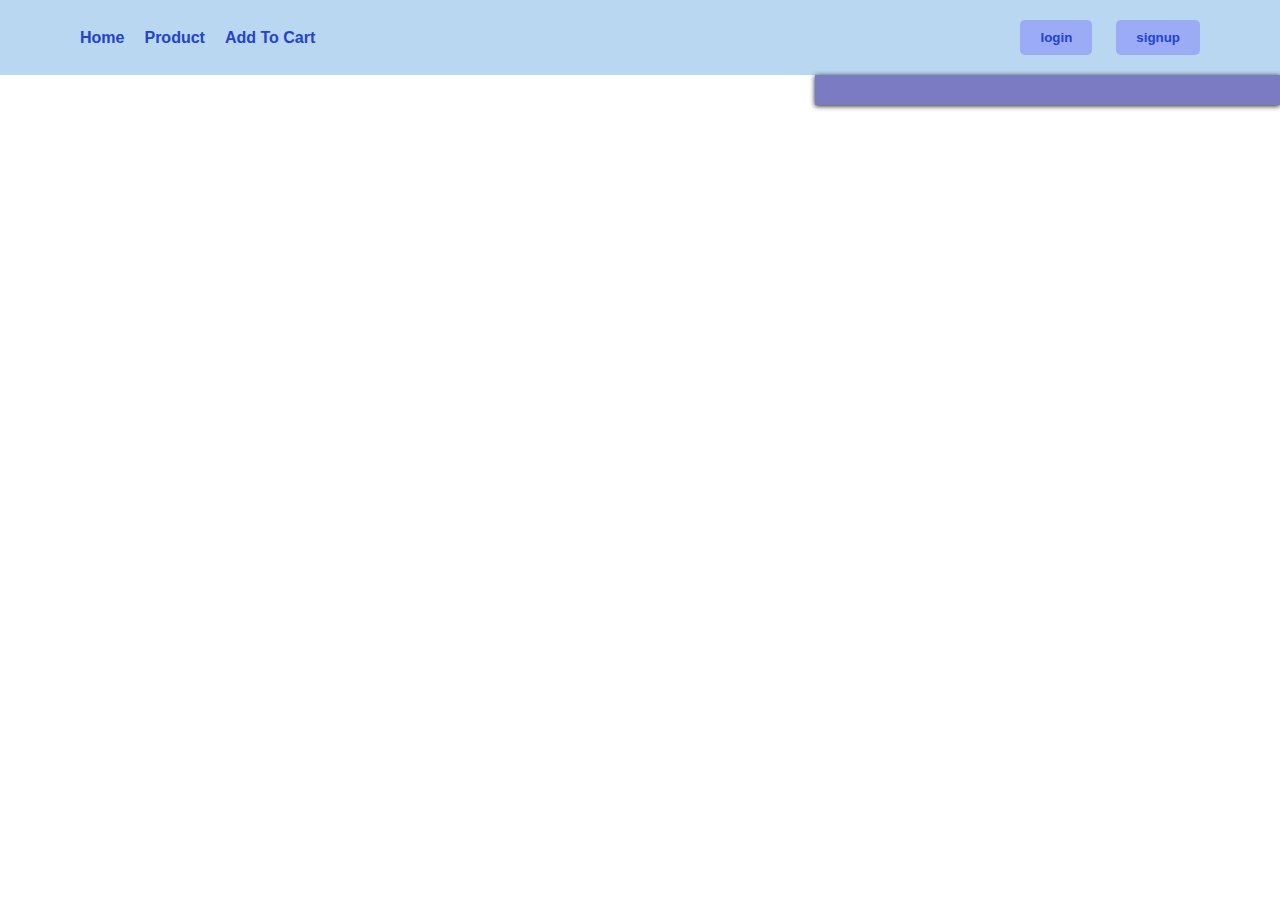
==== commit dc1a0322: "product cart" ====
--- a/pages/add.html
+++ b/pages/add.html
@@ -4,14 +4,14 @@
     <meta charset="UTF-8">
     <meta name="viewport" content="width=device-width, initial-scale=1.0">
     <title>class work project</title>
-    <link rel="stylesheet" href="/css/all.min.css">
+    <!-- <link rel="stylesheet" href="/css/all.min.css"> -->
     <link rel="stylesheet" href="/css/index.css">
     <link rel="stylesheet" href="/css/add.css">
 </head>
 <body>
   <div id="navabar"> 
   </div>
-  <div class="container">
+  <!-- <div class="container">
     <div class="row">
       <div class="add">
         <h2>shoping cart</h2>
@@ -36,7 +36,15 @@
           </div>
        </div>
     </div>
-    </div>
+    </div> -->
+    <section>
+      <div id="cartpage"></div>
+      <div id="other">
+
+          <div id="price"></div>
+
+      </div>
+  </section>
 </body>
 <script type="module" src="/js/add.js"></script>
 
--- a/css/add.css
+++ b/css/add.css
@@ -1,4 +1,4 @@
-.img-box img{
+/* .img-box img{
     width: 60%;
 
 }
@@ -45,4 +45,114 @@
 }
 button{
     margin: 10px;
+} */
+
+#cartpage div{
+    padding: 20px;
+}
+
+#cartpage{
+    display: block;
+    width: 70%;
+}
+
+.maindiv{
+   box-shadow: 0px 1px 5px rgba(0, 0, 0, 0.9);
+    display: flex;
+    position: relative;
+}
+#other{
+    box-shadow: 0px 1px 5px rgba(0, 0, 0, 0.9);
+    background-color: rgba(0, 0, 139, 0.516);
+    width: 40%;
+}
+.maindiv2{
+    margin: 30px;
+}
+.maindiv2 label{
+    padding-bottom: 20px;
+}
+
+#cartpage h3{
+    width: 300px;
+    font-size: 20px;
+    font-family: 'Courgette', cursive;
+    font-family: 'Signika Negative', sans-serif;
+}
+#cartpage img{
+    width: 200px;
+    height: 200px;
+}
+
+#cartpage button{
+    padding: 5px 10px;
+}
+#cartpage span{
+    padding: 5px 10px;
+    border: 1px solid black;
+}
+#price{
+    margin: 30px;
+    font-family: 'Courgette', cursive;
+    font-family: 'Signika Negative', sans-serif;
+    color: white;
+    font-size: 20px;
+}
+.apply{
+    margin: 10px;
+    padding: 5px 30px;
+    color: white;
+    box-shadow: rgba(0, 0, 0, 0.17) 0px -23px 25px 0px inset, rgba(0, 0, 0, 0.15) 0px -36px 30px 0px inset, rgba(0, 0, 0, 0.1) 0px -79px 40px 0px inset, rgba(0, 0, 0, 0.06) 0px 2px 1px, rgba(0, 0, 0, 0.09) 0px 4px 2px, rgba(0, 0, 0, 0.09) 0px 8px 4px, rgba(0, 0, 0, 0.09) 0px 16px 8px, rgba(0, 0, 0, 0.09) 0px 32px 16px;
+    border: 0;
+    background-color: rgba(0, 0, 0, 0.438);
+    font-family: 'Courgette', cursive;
+    font-family: 'Signika Negative', sans-serif;
+
+}
+
+.promocode{
+    padding: 5px 30px;
+
+}
+label {
+    padding-right: 10px;
+    font-family: 'Courgette', cursive;
+    font-family: 'Signika Negative', sans-serif;
+    color: white;
+    font-size: 20px;
+}
+.price1{
+    font-size: 20px;
+    position: absolute;
+    right : -30px;
+}
+.code{
+    display: block;
+    margin-top: 20px;
+    padding: 10px 20px;
+}
+
+.texts{
+    display: flex;
+    align-items: center;
+    position: relative;
+    width: 50%;
+}
+
+.plusminse{
+    position: absolute;
+    right: 50px;
+    top: 40%;
+}
+
+section{
+    display: flex;
+}
+
+.disprice{
+    color: white;
+    font-family: 'Courgette', cursive;
+    font-family: 'Signika Negative', sans-serif;
+    font-size: 20px;
+    margin-top: 30px;
 }